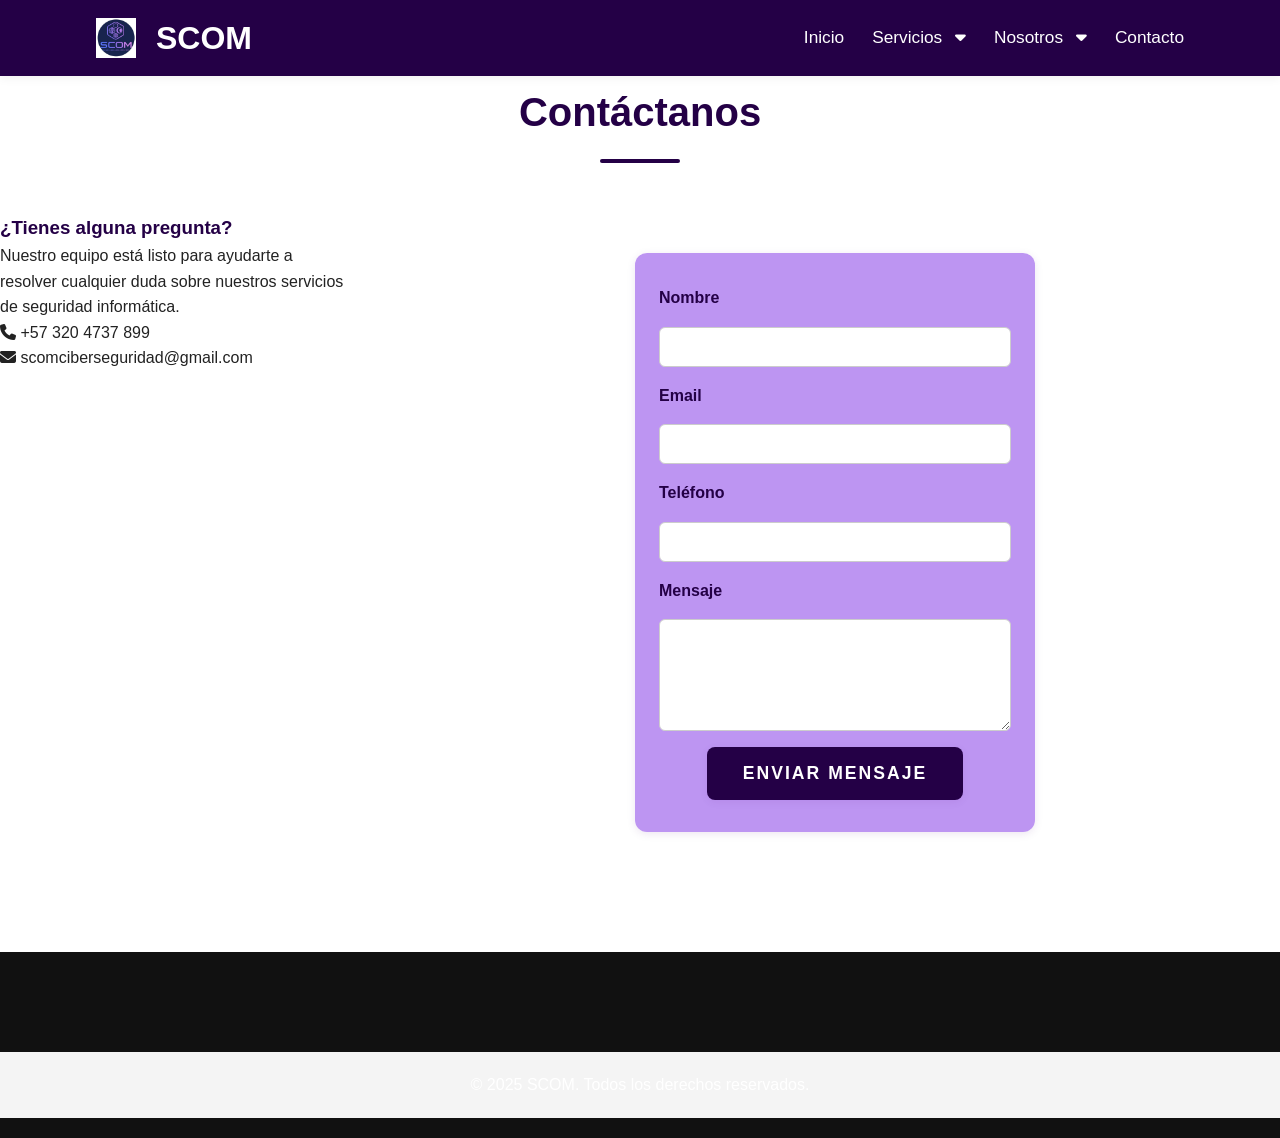
==== contacto.html @ 191cf993 "contacto.html" ====
<!DOCTYPE html>
<html lang="es">
<head>
    <meta charset="UTF-8">
    <meta name="viewport" content="width=device-width, initial-scale=1.0">
    <title>Contacto | SCOM</title>
    <link rel="stylesheet" href="style.css">
    <link rel="stylesheet" href="https://cdnjs.cloudflare.com/ajax/libs/font-awesome/6.4.0/css/all.min.css">
</head>
<body>
    <nav>
        <div class="container nav-container">
            <a href="index.html" class="logo">
                <img src="img/img12.jpg" alt="Logo SCOM" style="height:40px; vertical-align:middle; margin-right:10px;">
                SCOM
            </a>
            <ul class="nav-links">
                <li><a href="index.html">Inicio</a></li>
                <li class="dropdown">
                    <a href="#">Servicios <i class="fas fa-caret-down"></i></a>
                    <ul class="dropdown-menu">
                        <li><a href="que-ofrecemos.html">¿Qué ofrecemos?</a></li>
                    </ul>
                </li>
                <li class="dropdown">
                    <a href="#">Nosotros <i class="fas fa-caret-down"></i></a>
                    <ul class="dropdown-menu">
                        <li><a href="mision-vision.html">Misión y Visión</a></li>
                        <li><a href="justificacion.html">Justificación</a></li>
                        <li><a href="objetivos.html">Objetivos</a></li>
                        <li><a href="matriz-dofa.html">Matriz DOFA</a></li>
                        <li><a href="personal.html">Personal</a></li>
                    </ul>
                </li>
                <li><a href="contacto.html">Contacto</a></li>
            </ul>
            <div class="burger"><div></div><div></div><div></div></div>
        </div>
    </nav>
    <section class="contact" id="contacto">
        <div class="container">
            <h2 class="section-title">Contáctanos</h2>
            <div class="contact-container" style="display: flex; flex-wrap: wrap; gap: 40px; justify-content: center;">
                <div class="contact-info" style="flex:1; min-width:260px; max-width:350px;">
                    <h3>¿Tienes alguna pregunta?</h3>
                    <p>Nuestro equipo está listo para ayudarte a resolver cualquier duda sobre nuestros servicios de seguridad informática.</p>
                    <ul class="contact-details">
                        <li><i class="fas fa-phone"></i><span>   +57 320 4737 899</span></li>
                        <li><i class="fas fa-envelope"></i><span>   scomciberseguridad@gmail.com</span></li>
                    </ul>
                </div>
                <div class="contact-form-container" style="flex:1; min-width:260px; max-width:400px;">
                    <form id="contactForm" action="https://formsubmit.co/scomciberseguridad@gmail.com" method="POST">
                        <label for="name">Nombre</label>
                        <input type="text" id="name" name="name" required>
                        <label for="email">Email</label>
                        <input type="email" id="email" name="email" required>
                        <label for="phone">Teléfono</label>
                        <input type="text" id="phone" name="phone">
                        <label for="message">Mensaje</label>
                        <textarea id="message" name="message" rows="5" required></textarea>
                        <input type="hidden" name="_next" value="gracias.html">
                        <button type="submit" class="servicios-btn">ENVIAR MENSAJE</button>
                    </form>
                </div>
            </div>
        </div>
    </section>
    <footer>
        <p style="text-align:center; margin-top:40px; padding:20px 0; background:#f4f4f4;">&copy; 2025 SCOM. Todos los derechos reservados.</p>
    </footer>
    <script>
        const burger = document.querySelector('.burger');
        const navLinks = document.querySelector('.nav-links');
        burger.addEventListener('click', function() {
            navLinks.classList.toggle('active');
            burger.classList.toggle('active');
        });
    </script>
</body>
</html>
---- style.css ----
:root
{
    --primary: #240046; 
    --secondary: #240046; 
    --text: #222; 
    --bg-light: #f6f8fa; 
    --bg-white: #fff;
}
* {margin: 0; padding: 0; box-sizing: border-box; font-family: 'Arial', sans-serif;}
body {
    background-color: var(--bg-white);
    color: var(--text);
    line-height: 1.6;
    margin: 0;
    padding: 0;
}

h1, h2, h3, h4, h5, h6,
.section-title,
.feature-card h3,
.contact-info h3,
.footer-col h4 {
    color: var(--primary);
}


nav {
    width: 100%;
    background: var(--primary);
    color: #fff;
    position: fixed;
    top: 0;
    left: 0;
    z-index: 1000;
    box-shadow: 0 2px 10px rgba(0,0,0,0.06);
    transition: all 0.3s ease;
}
.nav-container {
    display: flex;
    justify-content: space-between;
    align-items: center;
    padding: 18px 0;
    width: 85%;
    margin: 0 auto;
    max-width: 1200px;
}
.logo {
    font-size: 2rem;
    font-weight: bold;
    color: #fff;
    text-decoration: none;
    line-height: 1;
    display: flex;
    align-items: center;
    gap: 10px;
}
.nav-links {
    list-style: none;
    display: flex;
    font-size: 1.08rem;
}
.nav-links li {
    margin-left: 28px;
}
.nav-links li:first-child {
    margin-left: 0;
}
.nav-links a {
    text-decoration: none;
    color: #fff;
    font-weight: 500;
    transition: color 0.3s;
    position: relative;
}
.nav-links a:after {
    content: '';
    position: absolute;
    width: 0;
    height: 2px;
    bottom: -5px;
    left: 0;
    background-color: #fff;
    transition: width 0.3s;
}
.nav-links a:hover {color: #fff;}
.nav-links a:hover:after {width: 100%;}
.burger {display: none; cursor: pointer;}
.burger div {width: 25px; height: 3px; background-color: #fff; margin: 5px; transition: all 0.3s ease;}


.nav-links li.dropdown {
    position: relative;
}
.dropdown-menu {
    display: none;
    position: absolute;
    top: 100%;
    left: 0;
    background-color: var(--secondary);
    min-width: 200px;
    border-radius: 0 0 5px 5px;
    box-shadow: 0 5px 15px rgba(0,0,0,0.1);
    list-style: none;
    padding: 10px 0;
    z-index: 999;
}
.dropdown-menu a {
    padding: 10px 20px;
    display: block;
    color: #fff;
    text-decoration: none;
    transition: background-color 0.3s ease;
}
.dropdown-menu a:hover {
    background-color: var(--primary);
    color: #fff;
    font-weight: normal;
}
.dropdown:hover .dropdown-menu {
    display: block;
}
.dropdown .fas.fa-caret-down {
    margin-left: 8px;
    transition: transform 0.3s ease;
}
.dropdown:hover .fas.fa-caret-down {
    transform: rotate(180deg);
}

.dropdown-menu li:first-child a {
    text-align: center;
    display: block;

}

.logo {
    display: flex;
    align-items: center;
    font-size: 2rem;
    font-weight: bold;
    color: #fff;
    text-decoration: none;
    gap: 10px;
}
.logo img {
    height: 40px;
    width: auto;
    display: block;
}

@media (max-width: 900px) {
    .nav-container {
        width: 96%;
        padding: 10px 0;
    }
    .nav-links {
        font-size: 1rem;
    }
    .logo {
        font-size: 1.3rem;
    }
}
@media (max-width: 700px) {
    .nav-container {
        flex-direction: column;
        align-items: flex-start;
        padding: 10px 0;
    }
    .nav-links {
        flex-direction: column;
        width: 100%;
        display: none;
        background: var(--primary);
        position: absolute;
        top: 60px;
        left: 0;
        z-index: 999;
    }
    .nav-links.active {
        display: flex;
    }
    .nav-links li {
        margin: 18px 0 0 0;
    }
    .burger {
        display: block;
    }
}


.ofrecemos-block {
    background: #f8f8ff;
    border-radius: 12px;
    box-shadow: 0 2px 8px rgba(80,0,120,0.07);
    padding: 40px 20px;
    margin: 40px auto;
    max-width: 1200px;
}
.ofrecemos-flex {
    display: flex;
    gap: 32px;
    flex-wrap: wrap;
    justify-content: center;
}
.ofrecemos-col {
    flex: 1 1 340px;
    min-width: 320px;
    max-width: 500px;
}
.ofrecemos-col h3 {
    color: #6c3fc5;
    margin-bottom: 18px;
    font-size: 1.3em;
    display: flex;
    align-items: center;
    gap: 8px;
}
.paquete-card {
    background: #fff;
    border: 2px solid #e0d7f7;
    border-radius: 10px;
    padding: 22px 18px 18px 18px;
    margin-bottom: 22px;
    box-shadow: 0 2px 8px rgba(80,0,120,0.05);
    transition: box-shadow 0.2s;
}
.paquete-card:hover {
    box-shadow: 0 4px 16px rgba(80,0,120,0.13);
    border-color: #6c3fc5;
}
.paquete-card h4 {
    color: #240046;
    margin-bottom: 8px;
    font-size: 1.1em;
    display: flex;
    align-items: center;
    gap: 7px;
}
.paquete-card .precio {
    color: #6c3fc5;
    font-weight: bold;
    margin-bottom: 10px;
    font-size: 1.1em;
}
.paquete-card ul {
    padding-left: 18px;
    margin: 0;
    color: #240046;
    font-size: 1em;
}
.paquete-card ul li {
    margin-bottom: 6px;
    display: flex;
    align-items: center;
    gap: 7px;
}
@media (max-width: 900px) {
    .ofrecemos-flex {
        flex-direction: column;
        gap: 0;
    }
    .ofrecemos-col {
        max-width: 100%;
    }
}


.hero {
    min-height: 70vh;
    background: var(--bg-white);
    display: flex;
    align-items: center;
    color: var(--text);
    text-align: center;
    padding-top: 120px;
}
.hero-content {max-width: 800px; margin: 0 auto; padding: 0 20px;}
.hero h1 {font-size: 3.2rem; margin-bottom: 20px;}
.hero p {font-size: 1.2rem; margin-bottom: 30px;}
.features {display: flex; flex-wrap: wrap; justify-content: center; gap: 30px;}
.feature-card {
    flex: 1; min-width: 300px; max-width: 350px; background-color: var(--bg-light);
    border-radius: 10px; padding: 30px; text-align: center;
    box-shadow: 0 5px 15px rgba(162,89,234,0.06); transition: all 0.3s ease;
    color: var(--text);
}
.feature-card:hover {transform: translateY(-10px); box-shadow: 0 15px 30px rgba(162,89,234,0.12);}
.feature-icon {font-size: 3rem; color: var(--primary); margin-bottom: 20px;}
.why-us, .services, .advantaje, .contact {padding: 80px 0;}
.why-us, .services, .advantaje, .contact {background-color: var(--bg-white);}
.why-us.section-purple, .services.section-purple, .advantaje.section-purple, .contact.section-purple {background: linear-gradient(120deg, var(--primary) 80%, var(--secondary) 100%); color: #fff;}

.advantaje-carousel {overflow: hidden; padding: 20px 0; position: relative;}
.carousel-container {display: flex; animation: scroll 30s linear infinite; width: calc(200px * 10);}
.client-logo {
    width: 180px; height: 100px; margin: 0 10px; display: flex;
    justify-content: center; align-items: center; background-color: var(--bg-light); border-radius: 5px;
    font-weight: bold; color: var(--primary); box-shadow: 0 1px 4px rgba(162,89,234,0.09);
}
.advantaje-logo img {
    max-width: 80%; max-height: 80%; filter: grayscale(100%);
    transition: filter 0.3s ease;
}
.advantaje-logo:hover img {filter: grayscale(0%);}
@keyframes scroll {
    0% {transform: translateX(0);}
    100% {transform: translateX(calc(-200px * 5));}
}


.servicios-btn {
    background: #240046 !important;
    color: #fff !important;
    border: none;
    border-radius: 8px;
    padding: 16px 36px;
    font-weight: bold;
    letter-spacing: 2px;
    font-size: 1.1em;
    box-shadow: 0 2px 8px rgba(80,0,120,0.07);
    cursor: pointer;
    transition: background 0.2s;
    margin: 0 auto;
    display: block;
}
.servicios-btn:hover {
    background: #3c096c !important;
}
.btn {
    display: inline-block; padding: 12px 30px; background-color: var(--primary);
    color: white; border: none; border-radius: 5px; text-decoration: none; 
    font-weight: bold; transition: all 0.3s ease; cursor: pointer;
    text-transform: uppercase; letter-spacing: 1px;
    box-shadow: 0 2px 8px rgba(162,89,234,0.10);
}
.btn:hover {background-color: var(--secondary); transform: translateY(-3px); box-shadow: 0 5px 15px rgba(162,89,234,0.15);}
.section-title {
    text-align: center; margin-bottom: 50px; font-size: 2.5rem; position: relative;
}
.section-title:after {
    content: ''; display: block; width: 80px; height: 4px;
    background-color: var(--primary); margin: 15px auto 0;
    border-radius: 2px;
}


.contact-form-container {
    background: #9a5ceba6;
    border-radius: 12px;
    box-shadow: 0 2px 8px rgba(80,0,120,0.10);
    padding: 32px 24px;
    max-width: 600px;
    margin: 40px auto;
}
.contact-form-container form {
    display: flex;
    flex-direction: column;
    gap: 16px;
}
.contact-form-container label {
    font-weight: bold;
    color: #240046;
}
.contact-form-container input,
.contact-form-container textarea {
    border: 1px solid #ccc;
    border-radius: 6px;
    padding: 10px;
    font-size: 1em;
    background: #fff;
    color: #240046;
    width: 100%;
    box-sizing: border-box;
}
.contact-form-container input:focus,
.contact-form-container textarea:focus {
    outline: 2px solid #6c3fc5;
    border-color: #6c3fc5;
}
.form-group {margin-bottom: 20px;}
.form-group label {display: block; margin-bottom: 8px; font-weight: 500;}
.form-control {
    width: 100%; padding: 12px; border: 1px solid var(--gray); border-radius: 5px;
    font-size: 1rem; transition: border-color 0.3s; background-color: #fff; color: var(--text);
}
.form-control:focus {outline: none; border-color: var(--primary);}
textarea.form-control {resize: vertical; min-height: 120px;}


footer {
    background-color: #111;
    color: #fff;
    padding: 60px 0 20px;
}
.footer-container {display: flex; flex-wrap: wrap; justify-content: space-between; gap: 40px;}
.footer-col {flex: 1; min-width: 250px;}
.footer-col h4 {
    color: #fff; margin-bottom: 20px; font-size: 1.2rem;
    position: relative; padding-bottom: 10px;
}
.footer-col h4:after {
    content: ''; position: absolute; left: 0; bottom: 0;
    width: 50px; height: 2px; background-color: #fff;
}
.footer-links {list-style: none;}
.footer-links li {margin-bottom: 15px;}
.footer-links a {color: #fff; text-decoration: none; transition: color 0.3s;}
.footer-links a:hover {color: #fff; padding-left: 15px; font-weight: bold;}
.social-links {display: flex; gap: 15px; margin-top: 20px;}
.social-links a {
    display: flex; align-items: center; justify-content: center;
    width: 40px; height: 40px; background-color: #fff; border-radius: 50%;
    color: var(--primary); transition: all 0.3s ease; border: 1px solid var(--primary);
}
.social-links a:hover {background-color: var(--secondary); color: #fff; transform: translateY(-3px);}
.copyright {
    text-align: center; padding-top: 30px; margin-top: 30px;
    border-top: 1px solid #fff; font-size: 0.9rem; color: #fff;
}
#boton-secreto {
    position: fixed;
    top: 55%;
    right: 0;
    transform: translateY(-50%);
    background: #6c3fc5;
    color: #fff;
    border-radius: 18px 0 0 18px;
    box-shadow: 0 2px 8px rgba(80,0,120,0.13);
    width: 38px;
    height: 38px;
    display: flex;
    align-items: center;
    justify-content: center;
    cursor: pointer;
    z-index: 2001;
    font-size: 1.2em;
    transition: background 0.2s, opacity 0.2s;
    opacity: 0.5;
}
#boton-secreto:hover {
    background: #a259ea;
    opacity: 1;}


.paquete-detalle {
    display: none;
    margin: 0 0 16px 24px;
    background: #f6f2ff;
    border-radius: 8px;
    padding: 10px 16px;
}
.paquete-btn {
    background: none;
    border: none;
    color: #240046;
    font-size: 1.1em;
    font-weight: bold;
    cursor: pointer;
    margin: 12px 0 0 0;
    display: flex;
    align-items: center;
    gap: 8px;
}
.paquete-btn:focus {
    outline: 2px solid #a259ea;
}
.paquete.open .paquete-detalle {
    display: block;
}
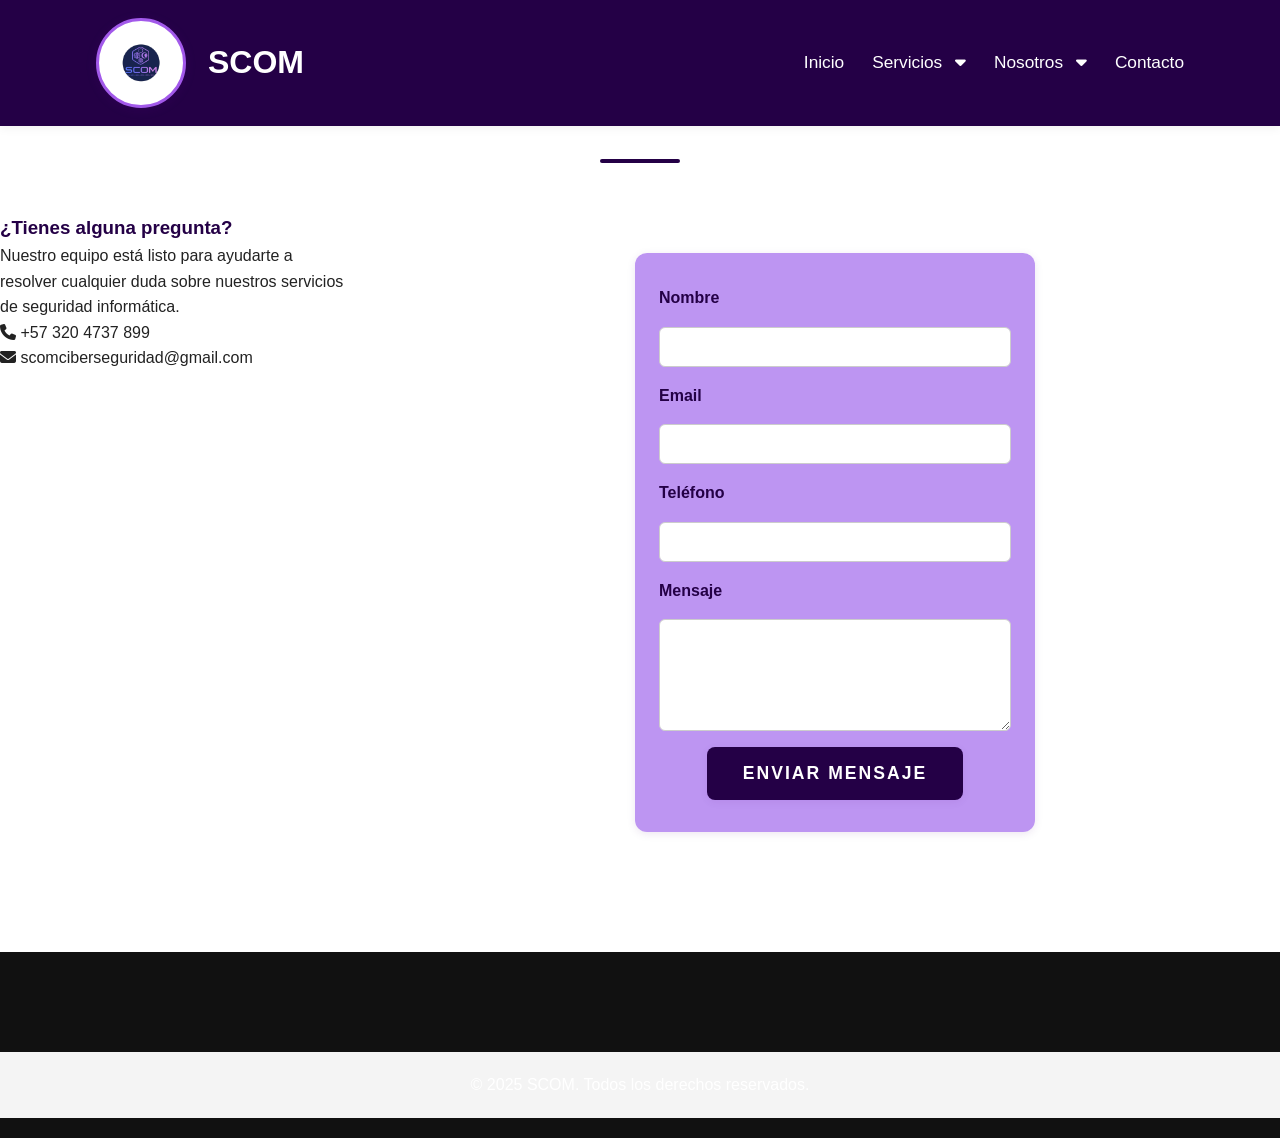
==== commit d17e9e3d: "contacto.html" ====
--- a/contacto.html
+++ b/contacto.html
@@ -11,9 +11,11 @@
     <nav>
         <div class="container nav-container">
             <a href="index.html" class="logo">
-                <img src="img/img12.jpg" alt="Logo SCOM" style="height:40px; vertical-align:middle; margin-right:10px;">
-                SCOM
-            </a>
+    <span class="logo-circle">
+        <img src="img/img12.jpg" alt="Logo SCOM">
+    </span>
+    SCOM
+</a>
             <ul class="nav-links">
                 <li><a href="index.html">Inicio</a></li>
                 <li class="dropdown">
--- a/style.css
+++ b/style.css
@@ -44,15 +44,38 @@
     margin: 0 auto;
     max-width: 1200px;
 }
-.logo {
-    font-size: 2rem;
-    font-weight: bold;
-    color: #fff;
-    text-decoration: none;
-    line-height: 1;
-    display: flex;
-    align-items: center;
-    gap: 10px;
+
+.logo-circle {
+    width: 90px;              
+    height: 90px;
+    background: #fff;        
+    border-radius: 50%;       
+    display: flex;
+    align-items: center;
+    justify-content: center;
+    border: 3px solid #a259ea; 
+    box-shadow: 0 2px 12px rgba(120,0,180,0.10);
+    margin-right: 12px;         
+}
+
+.logo-circle img {
+    width: 80px;              
+    height: 80px;
+    border-radius: 50%;
+    object-fit: cover;
+    background: transparent; 
+    display: block;
+}
+.logo-img {
+    width: 80px;
+    height: 80px;
+    border-radius: 50%;
+    object-fit: cover;
+    background: #fff;
+    vertical-align: middle;
+    margin-right: 10px;
+    border: 2px solid #a259ea; 
+
 }
 .nav-links {
     list-style: none;
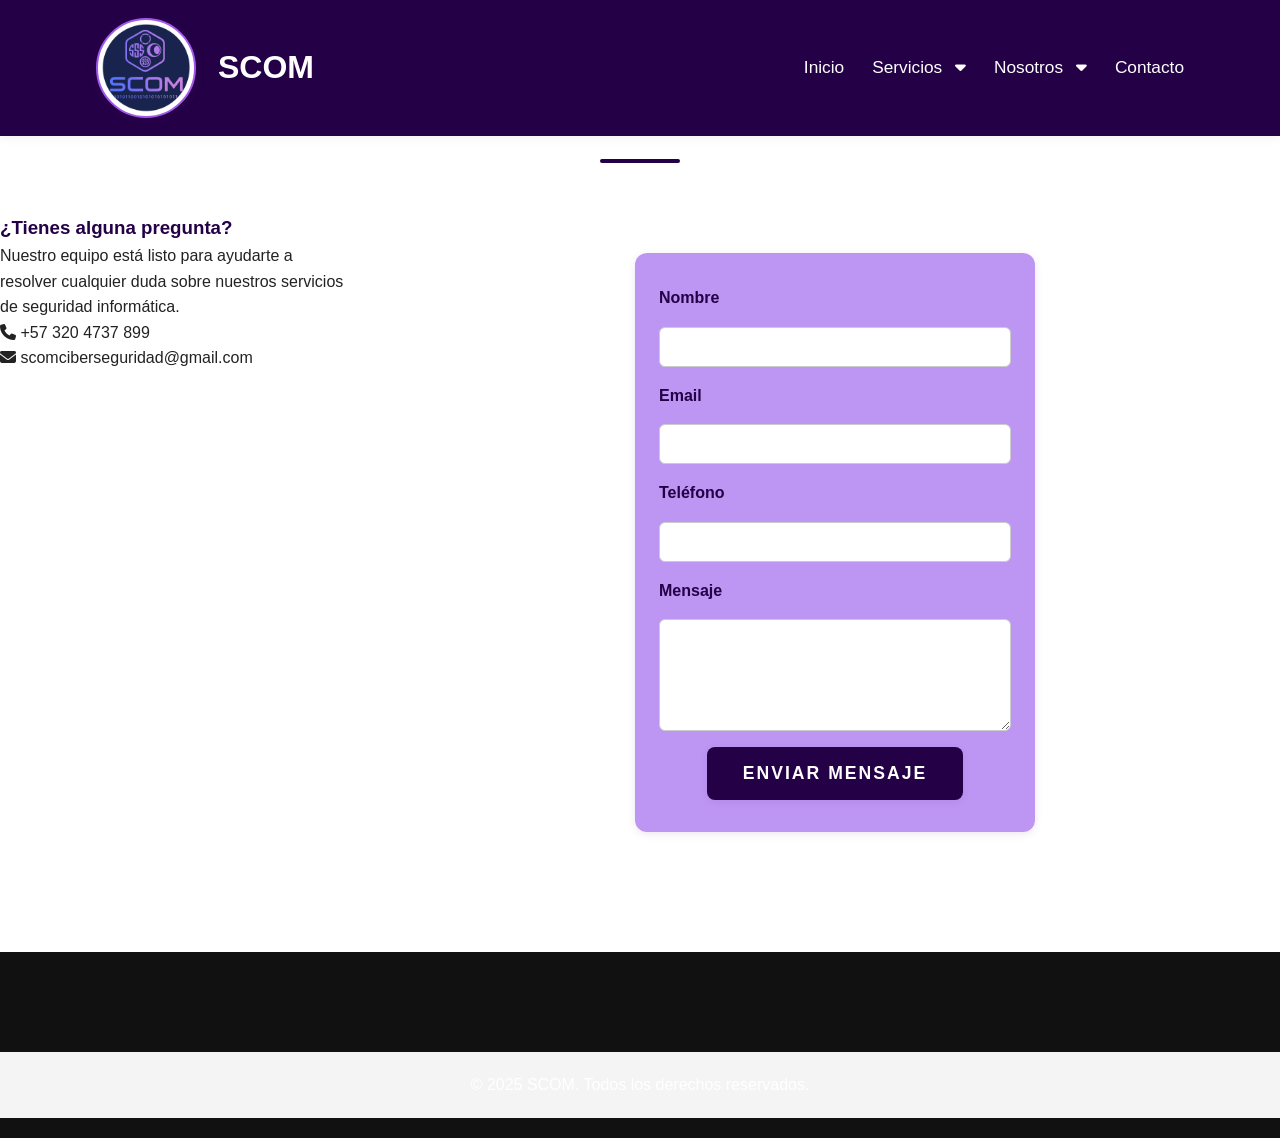
==== commit ed4ea9d2: "Update contacto.html" ====
--- a/contacto.html
+++ b/contacto.html
@@ -8,14 +8,14 @@
     <link rel="stylesheet" href="https://cdnjs.cloudflare.com/ajax/libs/font-awesome/6.4.0/css/all.min.css">
 </head>
 <body>
-    <nav>
-        <div class="container nav-container">
-            <a href="index.html" class="logo">
-    <span class="logo-circle">
+<nav>
+  <div class="container nav-container">
+    <a href="index.html" class="logo">
+      <span class="logo-circle">
         <img src="img/img12.jpg" alt="Logo SCOM">
-    </span>
-    SCOM
-</a>
+      </span>
+      SCOM
+    </a>
             <ul class="nav-links">
                 <li><a href="index.html">Inicio</a></li>
                 <li class="dropdown">
--- a/style.css
+++ b/style.css
@@ -46,25 +46,27 @@
 }
 
 .logo-circle {
-    width: 90px;              
+    width: 90px;
     height: 90px;
-    background: #fff;        
-    border-radius: 50%;       
+    background: #fff;
+    border-radius: 50%;
     display: flex;
     align-items: center;
     justify-content: center;
-    border: 3px solid #a259ea; 
+    border: 2px solid #a259ea; 
     box-shadow: 0 2px 12px rgba(120,0,180,0.10);
-    margin-right: 12px;         
+    margin-right: 12px;
+    padding: 0; 
 }
 
 .logo-circle img {
-    width: 80px;              
-    height: 80px;
+    width: 86px; 
+    height: 86px;
     border-radius: 50%;
     object-fit: cover;
-    background: transparent; 
-    display: block;
+    background: transparent;
+    display: block;
+    margin: 0; 
 }
 .logo-img {
     width: 80px;
@@ -490,3 +492,24 @@
 .paquete.open .paquete-detalle {
     display: block;
 }
+.logo-circle {
+    width: 100px !important;
+    height: 100px !important;
+    border: 2px solid #a259ea !important;
+    background: #fff !important;
+    display: flex !important;
+    align-items: center !important;
+    justify-content: center !important;
+    padding: 0 !important;
+    margin-right: 12px !important;
+}
+
+.logo-circle img {
+    width: 94px !important;
+    height: 94px !important;
+    border-radius: 50% !important;
+    object-fit: cover !important;
+    background: transparent !important;
+    display: block !important;
+    margin: 0 !important;
+}
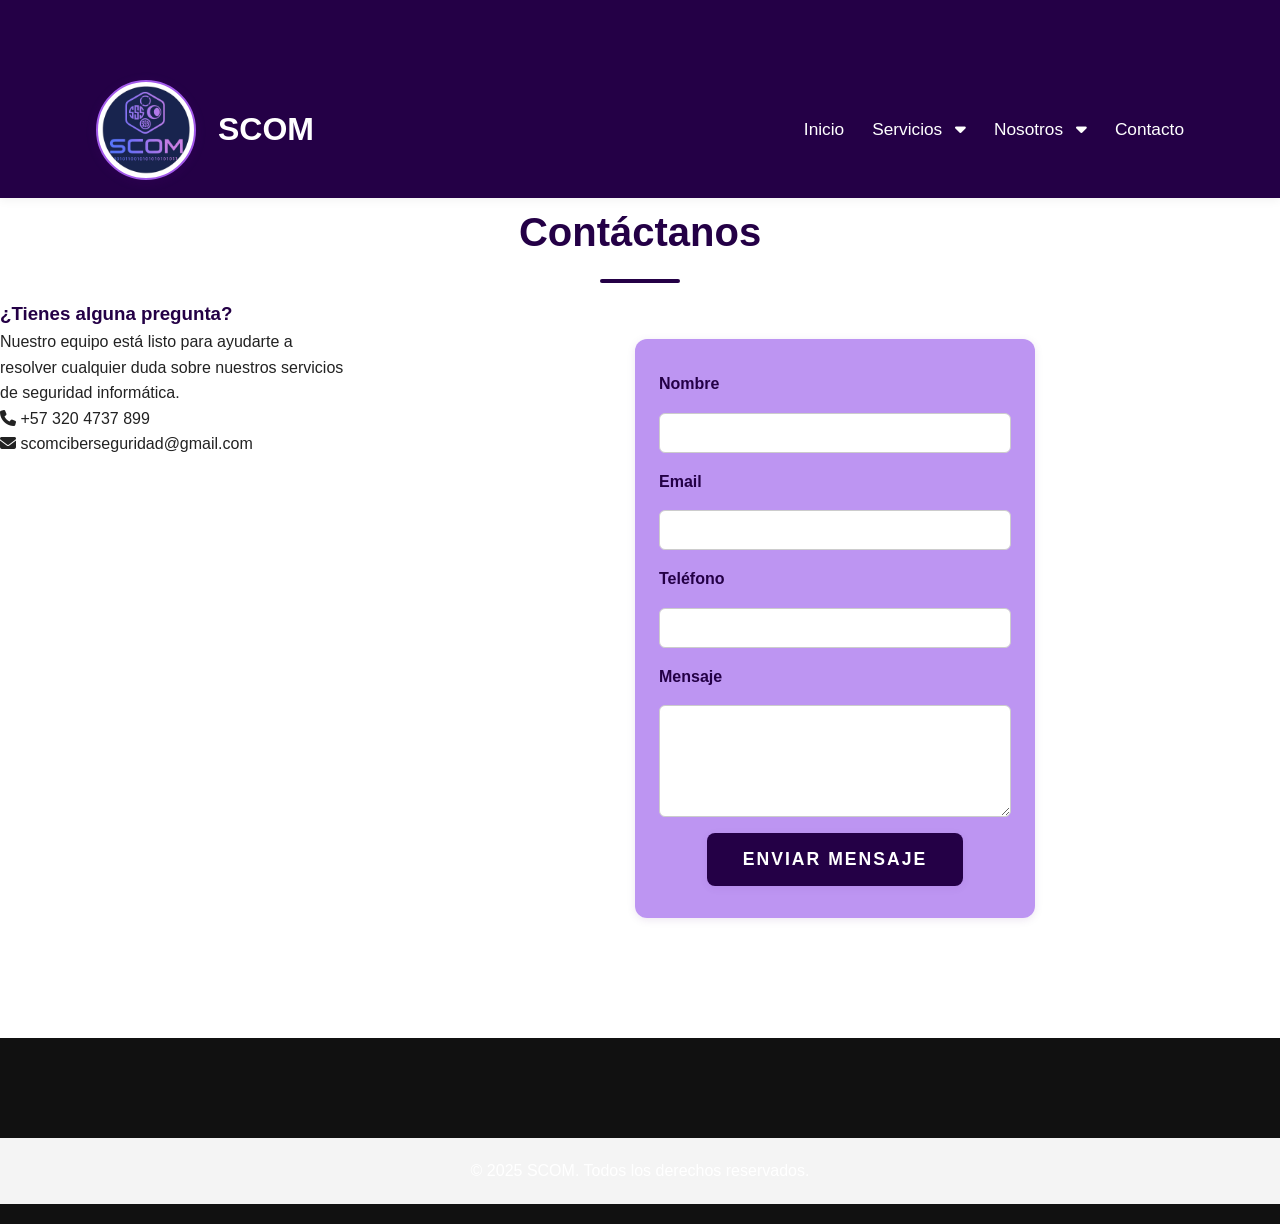
==== commit 313112c4: "Update contacto.html" ====
--- a/contacto.html
+++ b/contacto.html
@@ -41,7 +41,7 @@
     </nav>
     <section class="contact" id="contacto">
         <div class="container">
-            <h2 class="section-title">Contáctanos</h2>
+           <h1 class="section-title contacto-header">Contáctanos</h1>
             <div class="contact-container" style="display: flex; flex-wrap: wrap; gap: 40px; justify-content: center;">
                 <div class="contact-info" style="flex:1; min-width:260px; max-width:350px;">
                     <h3>¿Tienes alguna pregunta?</h3>
--- a/style.css
+++ b/style.css
@@ -290,16 +290,76 @@
 }
 
 
+
 .hero {
-    min-height: 70vh;
-    background: var(--bg-white);
-    display: flex;
-    align-items: center;
-    color: var(--text);
-    text-align: center;
-    padding-top: 120px;
-}
-.hero-content {max-width: 800px; margin: 0 auto; padding: 0 20px;}
+  position: relative;
+  min-height: 600px;
+  display: flex;
+  align-items: center;
+  justify-content: center;
+  background: url('img/img19.jpeg') center center/cover no-repeat;
+  z-index: 1;
+  overflow: hidden;
+}
+
+.hero-content {
+  position: relative;
+  z-index: 2;
+  background: rgba(255,255,255,0.85);
+  padding: 40px 60px;
+  border-radius: 10px;
+  margin: 0 auto;
+  text-align: center;
+  max-width: 700px;
+}
+
+.hero::before {
+  content: "";
+  position: absolute;
+  inset: 0;
+  background: rgba(255,255,255,0.2);
+  z-index: 1;
+}
+
+
+.why-us {
+  position: relative;
+  margin-top: 40px;
+  margin-bottom: 40px;
+}
+
+.why-us .lateral-img {
+  position: absolute;
+  top: 70px;               
+  width: 300px;
+  height: auto;
+  z-index: 2;
+  opacity: 0.95;
+  box-shadow: 0 2px 10px rgba(80,0,120,0.11);
+  border-radius: 16px;
+  object-fit: cover;
+}
+
+.why-us .lateral-img.left { left: 0; }
+.why-us .lateral-img.right { right: 0; }
+
+.why-us .container {
+  position: relative;
+  z-index: 3;
+}
+
+
+@media (max-width: 1200px) {
+  .why-us .lateral-img {
+    width: 180px;
+    top: 40px;
+  }
+}
+@media (max-width: 900px) {
+  .why-us .lateral-img { display: none; }
+}
+
+
 .hero h1 {font-size: 3.2rem; margin-bottom: 20px;}
 .hero p {font-size: 1.2rem; margin-bottom: 30px;}
 .features {display: flex; flex-wrap: wrap; justify-content: center; gap: 30px;}
@@ -331,7 +391,6 @@
     0% {transform: translateX(0);}
     100% {transform: translateX(calc(-200px * 5));}
 }
-
 
 .servicios-btn {
     background: #240046 !important;
@@ -513,3 +572,49 @@
     display: block !important;
     margin: 0 !important;
 }
+
+.ofrecemos-header {
+  display: flex;
+  align-items: center; /* Centra verticalmente */
+  gap: 24px;           /* Separación entre imagen y título */
+  margin-bottom: 32px; /* Espacio debajo del header */
+  margin-top: 40px;    /* Espacio arriba del header */
+}
+
+.decoracion-lateral {
+  width: 120px;        /* Tamaño ajustable */
+  height: auto;
+}
+.section-title {
+  margin: 0;           /* Elimina margen superior */
+}
+
+.section-title {
+  margin-top: 40px;   /* Prueba con 40px, puedes ajustar */
+  margin-bottom: 16px;
+}
+
+.container {
+  padding-top: 80px; /* O el valor que prefieras */
+}
+
+.seccion-header {
+  display: flex;
+  align-items: center;
+  gap: 24px;
+  margin-bottom: 32px;
+  margin-top: 40px;
+}
+.decoracion-seccion {
+  width: 100px;
+  height: auto;
+}
+
+
+
+
+
+
+
+
+background: url('img/Gif1.gif') center center/cover no-repeat;
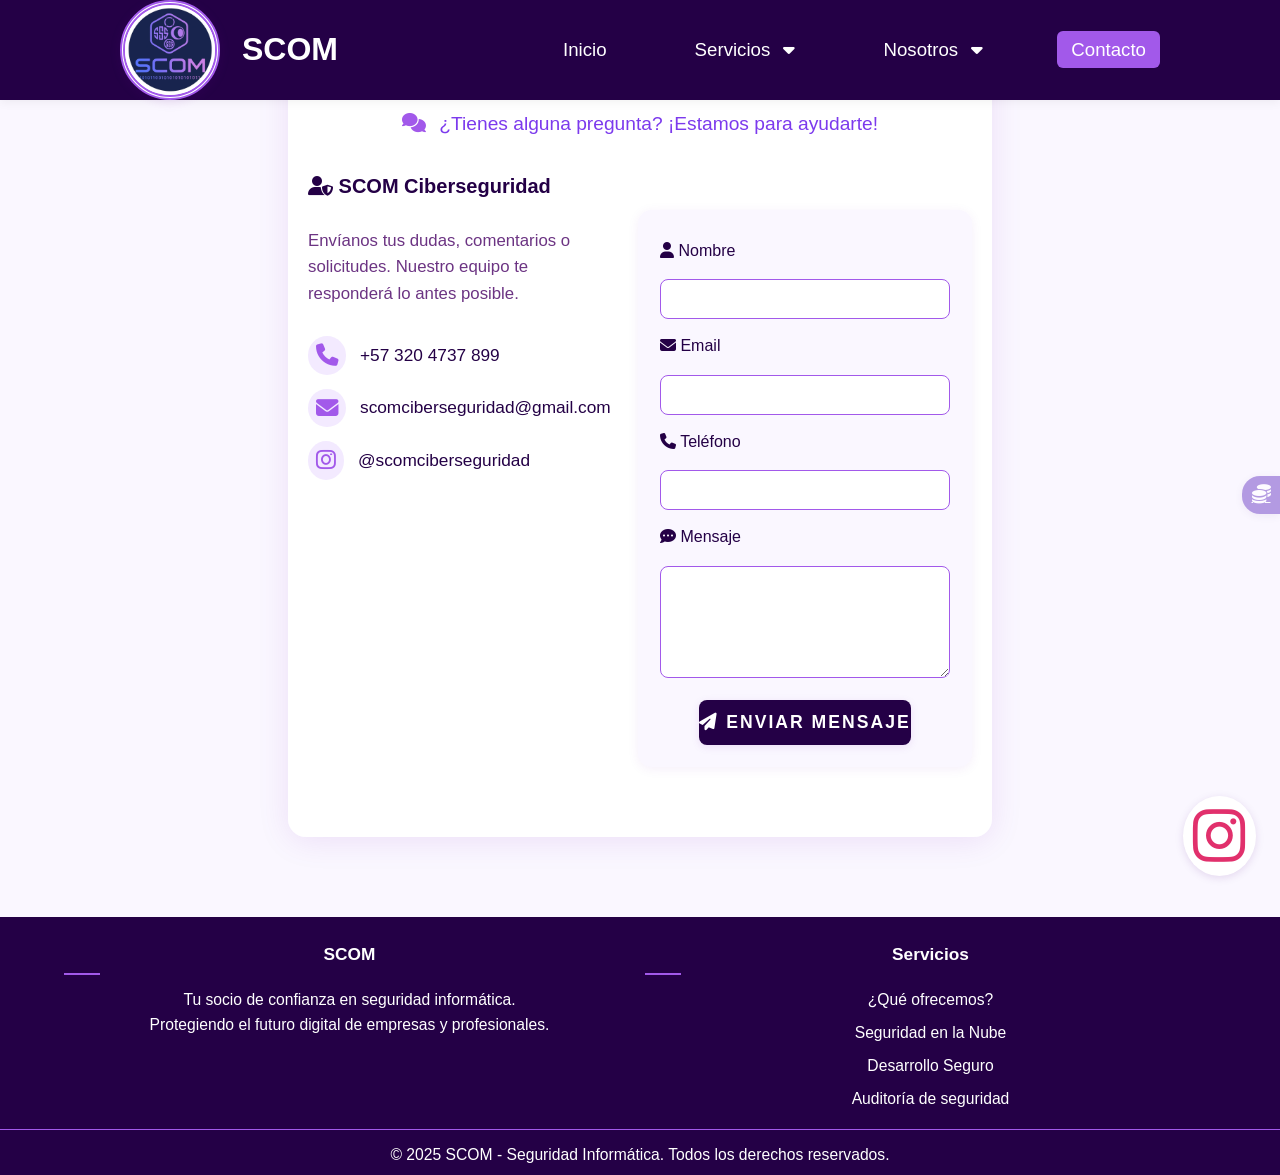
==== commit c25604e4: "contacto.html" ====
--- a/contacto.html
+++ b/contacto.html
@@ -4,80 +4,509 @@
     <meta charset="UTF-8">
     <meta name="viewport" content="width=device-width, initial-scale=1.0">
     <title>Contacto | SCOM</title>
+    <link rel="stylesheet" href="https://cdnjs.cloudflare.com/ajax/libs/font-awesome/6.4.0/css/all.min.css">
     <link rel="stylesheet" href="style.css">
-    <link rel="stylesheet" href="https://cdnjs.cloudflare.com/ajax/libs/font-awesome/6.4.0/css/all.min.css">
+    <style>
+        html, body {
+            height: 100%;
+            margin: 0;
+            padding: 0;
+            font-family: 'Segoe UI', Arial, sans-serif;
+            background: #faf7ff;
+        }
+        body {
+            min-height: 100vh;
+            display: flex;
+            flex-direction: column;
+            background: #faf7ff;
+        }
+        .navbar-space {
+            height: 100px;
+        }
+        nav {
+            width: 100%;
+            background: #240046;
+            color: #fff;
+            position: fixed;
+            top: 0;
+            left: 0;
+            z-index: 1000;
+            box-shadow: 0 2px 10px rgba(0,0,0,0.06);
+        }
+        .nav-container {
+            display: flex;
+            align-items: center;
+            justify-content: space-between;
+            max-width: 1200px;
+            margin: 0 auto;
+            padding: 0 24px;
+            height: 100px;
+        }
+        .logo {
+            display: flex;
+            align-items: center;
+            font-weight: bold;
+            font-size: 2em;
+            color: #fff;
+            text-decoration: none;
+            gap: 10px;
+        }
+        .logo-circle {
+            height: 77px;
+            width: 77px;
+            border-radius: 50%;
+            border: 2px solid #a259ea;
+            background: #fff;
+            display: flex;
+            align-items: center;
+            justify-content: center;
+            overflow: hidden;
+        }
+        .logo-circle img {
+            height: 75px;
+            width: 75px;
+            border-radius: 50%;
+            border: 2px solid #a259ea;
+            background: #fff;
+            object-fit: cover;
+        }
+        .nav-links {
+            list-style: none;
+            display: flex;
+            align-items: center;
+            gap: 32px;
+            margin: 0;
+            padding: 0;
+        }
+        .nav-links li {
+            position: relative;
+        }
+        .nav-links a {
+            text-decoration: none;
+            color: #fff;
+            font-weight: 500;
+            font-size: 1.08em;
+            padding: 8px 14px;
+            border-radius: 6px;
+            transition: background 0.2s, color 0.2s;
+        }
+        .nav-links a:hover, .nav-links .active {
+            background: #a259ea;
+            color: #fff;
+        }
+        .dropdown-menu {
+            display: none;
+            position: absolute;
+            top: 110%;
+            left: 0;
+            background: #240046;
+            min-width: 180px;
+            border-radius: 8px;
+            box-shadow: 0 5px 15px rgba(0,0,0,0.1);
+            z-index: 999;
+            animation: fadeInDropdown 0.25s;
+        }
+        @keyframes fadeInDropdown {
+            from { opacity: 0; transform: translateY(-10px);}
+            to { opacity: 1; transform: translateY(0);}
+        }
+        .dropdown:hover .dropdown-menu {
+            display: block;
+        }
+        .dropdown-menu li {
+            margin: 0;
+        }
+        .dropdown-menu a {
+            display: block;
+            padding: 10px 18px;
+            color: #fff;
+            border-radius: 0;
+        }
+        .dropdown-menu a:hover {
+            background: #a259ea;
+        }
+        .burger {
+            display: none;
+            flex-direction: column;
+            gap: 5px;
+            cursor: pointer;
+        }
+        .burger div {
+            width: 28px;
+            height: 3px;
+            background: #fff;
+            border-radius: 2px;
+            transition: all 0.3s;
+        }
+        @media (max-width: 900px) {
+            .nav-container {
+                flex-direction: column;
+                align-items: flex-start;
+                height: auto;
+                padding: 10px 16px;
+            }
+            .nav-links {
+                flex-direction: column;
+                width: 100%;
+                display: none;
+                background: #240046;
+                margin-top: 10px;
+                gap: 0;
+            }
+            .nav-links.active {
+                display: flex;
+            }
+            .nav-links li {
+                width: 100%;
+            }
+            .nav-links a {
+                width: 100%;
+                display: block;
+                padding: 14px 0 14px 18px;
+            }
+            .burger {
+                display: flex;
+                margin-left: auto;
+            }
+        }
+        main {
+            flex: 1 0 auto;
+            display: flex;
+            flex-direction: column;
+            align-items: center;
+            justify-content: flex-start;
+            width: 100%;
+        }
+        .contact-section {
+            max-width: 1100px;
+            margin: 0 auto 40px auto;
+            padding: 40px 20px 30px 20px;
+            background: rgba(255,255,255,0.95);
+            border-radius: 18px;
+            box-shadow: 0 4px 32px rgba(120,0,180,0.10);
+        }
+        .contact-header {
+            text-align: center;
+            color: #240046;
+            font-size: 2.3em;
+            font-weight: bold;
+            margin-bottom: 10px;
+            letter-spacing: 1px;
+        }
+        .contact-subtitle {
+            text-align: center;
+            color: #7c3aed;
+            font-size: 1.2em;
+            margin-bottom: 30px;
+        }
+        .contact-container {
+            display: flex;
+            flex-wrap: wrap;
+            gap: 40px;
+            justify-content: center;
+        }
+        .contact-info {
+            flex:1;
+            min-width:260px;
+            max-width:350px;
+            display: flex;
+            flex-direction: column;
+            justify-content: flex-start;
+            gap: 18px;
+        }
+        .contact-info h3 {
+            color: #240046;
+            font-size: 1.25em;
+            margin-bottom: 8px;
+        }
+        .contact-info p {
+            color: #6c3483;
+            font-size: 1.05em;
+            margin-bottom: 10px;
+        }
+        .contact-details {
+            list-style: none;
+            padding: 0;
+            margin: 0;
+        }
+        .contact-details li {
+            display: flex;
+            align-items: center;
+            gap: 12px;
+            margin-bottom: 14px;
+            font-size: 1.08em;
+            color: #240046;
+        }
+        .contact-details i {
+            color: #a259ea;
+            font-size: 1.3em;
+            background: #f3eaff;
+            border-radius: 50%;
+            padding: 8px;
+            margin-right: 2px;
+        }
+        .contact-form-container {
+            flex:1;
+            min-width:260px;
+            max-width:400px;
+            background: #faf7ff;
+            border-radius: 14px;
+            box-shadow: 0 2px 12px rgba(120,0,180,0.07);
+            padding: 28px 22px 22px 22px;
+        }
+        .contact-form-container form {
+            display: flex;
+            flex-direction: column;
+            gap: 14px;
+        }
+        .contact-form-container label {
+            color: #240046;
+            font-weight: 500;
+            margin-bottom: 2px;
+        }
+        .contact-form-container input,
+        .contact-form-container textarea {
+            border: 1.5px solid #a259ea;
+            border-radius: 8px;
+            padding: 10px 12px;
+            font-size: 1em;
+            background: #fff;
+            color: #240046;
+            transition: border 0.2s;
+            outline: none;
+        }
+        .contact-form-container input:focus,
+        .contact-form-container textarea:focus {
+            border: 2px solid #240046;
+            background: #f3eaff;
+        }
+        .contact-form-container button {
+            background: linear-gradient(90deg, #a259ea 0%, #240046 100%);
+            color: #fff;
+            border: none;
+            border-radius: 8px;
+            padding: 12px 0;
+            font-size: 1.1em;
+            font-weight: bold;
+            cursor: pointer;
+            margin-top: 8px;
+            transition: background 0.2s, transform 0.2s;
+            box-shadow: 0 2px 8px rgba(120,0,180,0.10);
+        }
+        .contact-form-container button:hover {
+            background: linear-gradient(90deg, #240046 0%, #a259ea 100%);
+            transform: translateY(-2px) scale(1.03);
+        }
+        @media (max-width: 900px) {
+            .contact-container {
+                flex-direction: column;
+                gap: 24px;
+            }
+            .contact-section {
+                padding: 20px 4vw 20px 4vw;
+            }
+        }
+    
+        footer {
+            background: #240046;
+            color: #fff;
+            padding: 24px 0 0 0;
+            width: 100%;
+            margin-top: 40px;
+        }
+        .footer-container {
+            display: flex;
+            flex-wrap: wrap;
+            justify-content: space-between;
+            gap: 10px;
+            max-width: 1200px;
+            margin: 0 auto;
+            padding: 0 24px;
+            align-items: flex-start;
+        }
+        .footer-col {
+            flex: 1;
+            min-width: 180px;
+        }
+        .footer-col h4 {
+            color: #fff;
+            margin-bottom: 12px;
+            font-size: 1.08rem;
+            position: relative;
+            padding-bottom: 6px;
+        }
+        .footer-col h4:after {
+            content: '';
+            position: absolute;
+            left: 0;
+            bottom: 0;
+            width: 36px;
+            height: 2px;
+            background-color: #a259ea;
+        }
+        .footer-links {
+            list-style: none;
+            padding: 0;
+            font-size: 0.98em;
+        }
+        .footer-links li {
+            margin-bottom: 8px;
+        }
+        .footer-links a {
+            color: #fff;
+            text-decoration: none;
+            transition: color 0.3s;
+        }
+        .footer-links a:hover {
+            color: #a259ea;
+            padding-left: 8px;
+        }
+        .copyright {
+            text-align: center;
+            padding: 12px 0 8px 0;
+            margin-top: 10px;
+            border-top: 1px solid #a259ea;
+            font-size: 0.98em;
+            color: #fff;
+            background: #240046;
+        }
+        #instagram-float {
+            position: fixed;
+            bottom: 24px;
+            right: 24px;
+            z-index: 1000;
+        }
+        #instagram-float a {
+            background: #fff;
+            border-radius: 50%;
+            box-shadow: 0 2px 8px rgba(80,0,120,0.13);
+            padding: 10px;
+            display: flex;
+            align-items: center;
+            justify-content: center;
+            transition: box-shadow 0.2s;
+            color: #e1306c;
+            font-size: 60px;
+            text-decoration: none;
+        }
+        #instagram-float a:hover {
+            box-shadow: 0 4px 16px rgba(162,89,234,0.18);
+            background: #f8e1f4;
+        }
+    </style>
 </head>
 <body>
 <nav>
-  <div class="container nav-container">
+  <div class="nav-container">
     <a href="index.html" class="logo">
       <span class="logo-circle">
         <img src="img/img12.jpg" alt="Logo SCOM">
       </span>
       SCOM
     </a>
-            <ul class="nav-links">
-                <li><a href="index.html">Inicio</a></li>
-                <li class="dropdown">
-                    <a href="#">Servicios <i class="fas fa-caret-down"></i></a>
-                    <ul class="dropdown-menu">
-                        <li><a href="que-ofrecemos.html">¿Qué ofrecemos?</a></li>
-                    </ul>
-                </li>
-                <li class="dropdown">
-                    <a href="#">Nosotros <i class="fas fa-caret-down"></i></a>
-                    <ul class="dropdown-menu">
-                        <li><a href="mision-vision.html">Misión y Visión</a></li>
-                        <li><a href="justificacion.html">Justificación</a></li>
-                        <li><a href="objetivos.html">Objetivos</a></li>
-                        <li><a href="matriz-dofa.html">Matriz DOFA</a></li>
-                        <li><a href="personal.html">Personal</a></li>
-                    </ul>
-                </li>
-                <li><a href="contacto.html">Contacto</a></li>
-            </ul>
-            <div class="burger"><div></div><div></div><div></div></div>
+    <ul class="nav-links">
+      <li><a href="index.html#inicio">Inicio</a></li>
+      <li class="dropdown">
+        <a href="#">Servicios <i class="fas fa-caret-down"></i></a>
+        <ul class="dropdown-menu">
+          <li><a href="que-ofrecemos.html">¿Qué ofrecemos?</a></li>
+        </ul>
+      </li>
+      <li class="dropdown">
+        <a href="#">Nosotros <i class="fas fa-caret-down"></i></a>
+        <ul class="dropdown-menu">
+          <li><a href="mision-vision.html">Misión y Visión</a></li>
+          <li><a href="justificacion.html">Justificación</a></li>
+          <li><a href="objetivos.html">Objetivos</a></li>
+          <li><a href="matriz-dofa.html">Matriz DOFA</a></li>
+          <li><a href="personal.html">Personal</a></li>
+        </ul>
+      </li>
+      <li><a href="contacto.html" class="active">Contacto</a></li>
+    </ul>
+    <div class="burger"><div></div><div></div><div></div></div>
+  </div>
+</nav>
+<div class="navbar-space"></div>
+
+<main>
+    <section class="contact-section" id="contacto">
+        <h1 class="contact-header">Contáctanos</h1>
+        <div class="contact-subtitle">
+            <i class="fas fa-comments" style="color:#a259ea; margin-right:8px;"></i>
+            ¿Tienes alguna pregunta? ¡Estamos para ayudarte!
         </div>
-    </nav>
-    <section class="contact" id="contacto">
-        <div class="container">
-           <h1 class="section-title contacto-header">Contáctanos</h1>
-            <div class="contact-container" style="display: flex; flex-wrap: wrap; gap: 40px; justify-content: center;">
-                <div class="contact-info" style="flex:1; min-width:260px; max-width:350px;">
-                    <h3>¿Tienes alguna pregunta?</h3>
-                    <p>Nuestro equipo está listo para ayudarte a resolver cualquier duda sobre nuestros servicios de seguridad informática.</p>
-                    <ul class="contact-details">
-                        <li><i class="fas fa-phone"></i><span>   +57 320 4737 899</span></li>
-                        <li><i class="fas fa-envelope"></i><span>   scomciberseguridad@gmail.com</span></li>
-                    </ul>
-                </div>
-                <div class="contact-form-container" style="flex:1; min-width:260px; max-width:400px;">
-                    <form id="contactForm" action="https://formsubmit.co/scomciberseguridad@gmail.com" method="POST">
-                        <label for="name">Nombre</label>
-                        <input type="text" id="name" name="name" required>
-                        <label for="email">Email</label>
-                        <input type="email" id="email" name="email" required>
-                        <label for="phone">Teléfono</label>
-                        <input type="text" id="phone" name="phone">
-                        <label for="message">Mensaje</label>
-                        <textarea id="message" name="message" rows="5" required></textarea>
-                        <input type="hidden" name="_next" value="gracias.html">
-                        <button type="submit" class="servicios-btn">ENVIAR MENSAJE</button>
-                    </form>
-                </div>
+        <div class="contact-container">
+            <div class="contact-info">
+                <h3><i class="fas fa-user-shield"></i> SCOM Ciberseguridad</h3>
+                <p>Envíanos tus dudas, comentarios o solicitudes. Nuestro equipo te responderá lo antes posible.</p>
+                <ul class="contact-details">
+                    <li><i class="fas fa-phone"></i><span>+57 320 4737 899</span></li>
+                    <li><i class="fas fa-envelope"></i><span>scomciberseguridad@gmail.com</span></li>
+                    <li><i class="fab fa-instagram"></i><span>@scomciberseguridad</span></li>
+                </ul>
+            </div>
+            <div class="contact-form-container">
+                <form id="contactForm" action="https://formsubmit.co/scomciberseguridad@gmail.com" method="POST">
+                    <label for="name"><i class="fas fa-user"></i> Nombre</label>
+                    <input type="text" id="name" name="name" required>
+                    <label for="email"><i class="fas fa-envelope"></i> Email</label>
+                    <input type="email" id="email" name="email" required>
+                    <label for="phone"><i class="fas fa-phone"></i> Teléfono</label>
+                    <input type="text" id="phone" name="phone">
+                    <label for="message"><i class="fas fa-comment-dots"></i> Mensaje</label>
+                    <textarea id="message" name="message" rows="5" required></textarea>
+                    <input type="hidden" name="_next" value="gracias.html">
+                    <button type="submit" class="servicios-btn"><i class="fas fa-paper-plane"></i> ENVIAR MENSAJE</button>
+                </form>
             </div>
         </div>
     </section>
-    <footer>
-        <p style="text-align:center; margin-top:40px; padding:20px 0; background:#f4f4f4;">&copy; 2025 SCOM. Todos los derechos reservados.</p>
-    </footer>
-    <script>
+</main>
+
+<footer>
+    <div class="footer-container">
+        <div class="footer-col">
+            <h4>SCOM</h4>
+            <p style="font-size: 0.98em; margin-bottom: 10px;">
+                Tu socio de confianza en seguridad informática.<br>
+                Protegiendo el futuro digital de empresas y profesionales.
+            </p>
+        </div>
+        <div class="footer-col">
+            <h4>Servicios</h4>
+            <ul class="footer-links">
+                <li><a href="que-ofrecemos.html">¿Qué ofrecemos?</a></li>
+                <li><a href="#servicios">Seguridad en la Nube</a></li>
+                <li><a href="#servicios">Desarrollo Seguro</a></li>
+                <li><a href="#servicios">Auditoría de seguridad</a></li>
+            </ul>
+        </div>        
+    </div>
+    <div class="copyright">
+        <p style="margin:0;">&copy; 2025 SCOM - Seguridad Informática. Todos los derechos reservados.</p>
+    </div>
+</footer>
+
+<div id="instagram-float">
+    <a href="https://instagram.com/scomciberseguridad" target="_blank" title="Instagram SCOM">
+        <i class="fab fa-instagram"></i>
+    </a>
+</div>
+<a id="boton-secreto" href="financiero.html" title="Módulo financiero">
+    <i class="fas fa-coins"></i>
+</a>
+<script>
+    setTimeout(function() {
         const burger = document.querySelector('.burger');
         const navLinks = document.querySelector('.nav-links');
-        burger.addEventListener('click', function() {
-            navLinks.classList.toggle('active');
-            burger.classList.toggle('active');
-        });
-    </script>
+        if (burger && navLinks) {
+            burger.addEventListener('click', function() {
+                navLinks.classList.toggle('active');
+                burger.classList.toggle('active');
+            });
+        }
+    }, 300);
+</script>
 </body>
 </html>
--- a/style.css
+++ b/style.css
@@ -23,6 +23,294 @@
     color: var(--primary);
 }
 
+body {
+  background: #fff;
+  font-family: 'Segoe UI', Arial, sans-serif;
+  margin: 0;
+  color: #240046;
+}
+nav {
+  background: #240046;
+  padding: 0;
+  width: 100%;
+}
+.nav-container {
+  display: flex;
+  align-items: center;
+  justify-content: space-between;
+  max-width: 1200px;
+  margin: 0 auto;
+  padding: 0 24px;
+  height: 100px;
+}
+.logo {
+  display: flex;
+  align-items: center;
+  font-weight: bold;
+  font-size: 2em;
+  color: #fff;
+  text-decoration: none;
+}
+.logo-circle {
+  width: 60px;
+  height: 60px;
+  border-radius: 50%;
+  overflow: hidden;
+  margin-right: 12px;
+  background: #fff;
+  display: flex;
+  align-items: center;
+  justify-content: center;
+}
+.logo-circle img {
+  width: 48px;
+  height: 48px;
+  object-fit: cover;
+}
+.nav-links {
+  display: flex;
+  align-items: center;
+  gap: 24px;
+  list-style: none;
+  margin: 0;
+  padding: 0;
+}
+.nav-links li a {
+  color: #fff;
+  text-decoration: none;
+  font-size: 1.08em;
+  transition: color 0.2s;
+}
+.nav-links li a:hover {
+  color: #a259ea;
+}
+.dropdown {
+  position: relative;
+}
+.dropdown-menu {
+  display: none;
+  position: absolute;
+  background: #fff;
+  top: 100%;
+  left: 0;
+  box-shadow: 0 2px 8px rgba(80,0,120,0.10);
+  border-radius: 8px;
+  min-width: 180px;
+  z-index: 10;
+}
+.dropdown:hover .dropdown-menu {
+  display: block;
+}
+.dropdown-menu li a {
+  color: #240046;
+  padding: 10px 18px;
+  display: block;
+  border-radius: 6px;
+}
+.dropdown-menu li a:hover {
+  background: #f6f2ff;
+  color: #a259ea;
+}
+.burger {
+  display: none;
+}
+.container {
+  max-width: 1200px;
+  margin: 0 auto;
+  padding: 0 24px;
+  padding-top: 120px;
+}
+.header-flex {
+  display: flex;
+  align-items: center;
+  justify-content: center;
+  gap: 32px;
+  margin-bottom: 32px;
+}
+.img-lateral {
+  width: 100px;
+  height: auto;
+}
+.section-title {
+  font-size: 2.5rem;
+  text-align: center;
+  color: #240046;
+  margin: 0;
+  margin-bottom: 12px;
+  font-weight: bold;
+}
+.section-title::after {
+  content: "";
+  display: block;
+  width: 80px;
+  height: 4px;
+  background: #7c3aed;
+  margin: 18px auto 0 auto;
+  border-radius: 2px;
+}
+.ofrecemos-flex {
+  display: flex;
+  flex-wrap: wrap;
+  gap: 32px;
+  justify-content: center;
+}
+.ofrecemos-col {
+  flex: 1 1 380px;
+  min-width: 320px;
+  max-width: 420px;
+}
+.ofrecemos-title {
+  font-size: 1.18em;
+  font-weight: bold;
+  color: #7c3aed;
+  margin-bottom: 18px;
+}
+.paquete-card {
+  background: #f6f2ff;
+  border-radius: 16px;
+  box-shadow: 0 2px 12px rgba(80,0,120,0.08);
+  margin-bottom: 24px;
+  padding: 20px 22px;
+  transition: box-shadow 0.2s;
+  border: none;
+}
+.paquete-card b {
+  font-size: 1.13em;
+  color: #240046;
+}
+.precio {
+  color: #7c3aed;
+  font-weight: bold;
+  margin-bottom: 8px;
+}
+.paquete-card ul {
+  margin-left: 18px;
+  margin-bottom: 0;
+}
+footer {
+  text-align: center;
+  margin-top: 40px;
+  padding: 20px 0;
+  background: #f4f4f4;
+  font-size: 1em;
+  color: #240046;
+}
+@media (max-width: 900px) {
+  .ofrecemos-flex {
+    flex-direction: column;
+    gap: 0;
+  }
+  .ofrecemos-col {
+    max-width: 100%;
+  }
+  .header-flex {
+    flex-direction: column;
+    gap: 16px;
+  }
+}
+
+/* Separación universal para el contenido debajo de la navbar */
+.container {
+  padding-top: 80px; /* Ajusta según el alto de tu navbar */
+  max-width: 1200px;
+  margin: 0 auto;
+}
+
+/* Encabezado con imagen y título alineados */
+.header-flex {
+  display: flex;
+  align-items: center;
+  justify-content: center;
+  gap: 32px;
+  margin-bottom: 32px;
+}
+
+.img-lateral {
+  width: 140px;
+  height: auto;
+}
+
+/* Título principal */
+.section-title {
+  margin-top: 0;
+  margin-bottom: 32px;
+  font-size: 2.5rem;
+  text-align: center;
+  color: #240046;
+}
+
+/* Grid de columnas para los paquetes y membresías */
+.ofrecemos-flex {
+  display: flex;
+  gap: 32px;
+  justify-content: center;
+  margin-bottom: 40px;
+}
+
+.ofrecemos-col {
+  flex: 1 1 340px;
+  min-width: 320px;
+  max-width: 420px;
+}
+
+/* Tarjeta con sombra y borde */
+.card {
+  background: #fff;
+  border: 2px solid #a259ea;
+  border-radius: 12px;
+  padding: 18px 20px 10px 20px;
+  margin-bottom: 24px;
+  box-shadow: 0 2px 8px rgba(80,0,120,0.06);
+  transition: box-shadow 0.2s;
+  position: relative;
+  overflow: hidden;
+}
+
+/* Botón/título de los paquetes y membresías */
+.card-subtitle {
+  font-size: 1.15em;
+  font-weight: bold;
+  margin-bottom: 18px;
+  color: #7c3aed;
+  text-align: left;
+  display: flex;
+  align-items: center;
+  gap: 8px;
+}
+
+/* Precio destacado */
+.precio {
+  color: #7c3aed;
+  font-weight: bold;
+  margin-bottom: 6px;
+}
+
+/* Listas dentro de las tarjetas */
+.card ul {
+  margin-left: 18px;
+  margin-bottom: 0;
+}
+
+/* Responsive: columnas en vertical en móvil */
+@media (max-width: 900px) {
+  .ofrecemos-flex {
+    flex-direction: column;
+    gap: 0;
+  }
+  .ofrecemos-col {
+    max-width: 100%;
+  }
+}
+
+/* Estilos para el footer */
+footer {
+  text-align: center;
+  margin-top: 40px;
+  padding: 20px 0;
+  background: #f4f4f4;
+  font-size: 1em;
+  color: #240046;
+}
 
 nav {
     width: 100%;
@@ -575,27 +863,27 @@
 
 .ofrecemos-header {
   display: flex;
-  align-items: center; /* Centra verticalmente */
-  gap: 24px;           /* Separación entre imagen y título */
-  margin-bottom: 32px; /* Espacio debajo del header */
-  margin-top: 40px;    /* Espacio arriba del header */
+  align-items: center; 
+  gap: 24px;           
+  margin-bottom: 32px; 
+  margin-top: 40px;    
 }
 
 .decoracion-lateral {
-  width: 120px;        /* Tamaño ajustable */
+  width: 120px;        
   height: auto;
 }
 .section-title {
-  margin: 0;           /* Elimina margen superior */
+  margin: 0;        
 }
 
 .section-title {
-  margin-top: 40px;   /* Prueba con 40px, puedes ajustar */
+  margin-top: 40px;   
   margin-bottom: 16px;
 }
 
 .container {
-  padding-top: 80px; /* O el valor que prefieras */
+  padding-top: 80px; 
 }
 
 .seccion-header {
@@ -610,11 +898,305 @@
   height: auto;
 }
 
-
-
-
-
-
-
+.contacto-header {
+  margin-top: 60px;
+  margin-bottom: 28px;
+}
+
+.justificacion-bg {
+  position: relative;
+  background: url('img/img14.jpeg') no-repeat center center;
+  background-size: cover;
+ 
+}
+.justificacion-bg::before {
+  content: '';
+  position: absolute;
+  inset: 0;
+  background: rgba(255,255,255,0.75); 
+  
+  z-index: 1;
+}
+.justificacion-content {
+  position: relative;
+  z-index: 2;
+  padding: 48px 32px;
+}
+
+
+.objetivo-general-card, .objetivos-especificos-card {
+  background: #f6f2ff;
+  border-radius: 16px;
+  box-shadow: 0 2px 12px rgba(80,0,120,0.08);
+  max-width: 800px;
+  margin: 0 auto 32px auto;
+  padding: 24px 32px;
+}
+.objetivos-especificos-card h3 {
+  margin-bottom: 16px;
+}
+
+.section-title {
+  margin-top: 60px;
+  margin-bottom: 18px;
+}
+.container {
+  padding-top: 40px;
+}
+
+.ofrecemos-header {
+  display: flex;
+  align-items: center;
+  gap: 32px;
+  margin-top: 80px;
+  margin-bottom: 32px;
+}
+.decoracion-lateral {
+  width: 140px;
+  height: auto;
+}
+.section-title {
+  margin: 0;
+}
 
 background: url('img/Gif1.gif') center center/cover no-repeat;
+
+/* Separación universal para el contenido debajo de la navbar */
+.container {
+  padding-top: 80px !important; /* Ajusta según el alto de tu navbar */
+}
+
+/* Títulos principales */
+.section-title {
+  margin-top: 0 !important;
+  margin-bottom: 32px !important;
+  font-size: 2.5rem !important;
+  text-align: center !important;
+  color: #240046 !important;
+}
+
+/* Para bloques o cards debajo de títulos */
+.card {
+  background: #f6f2ff !important;
+  border-radius: 18px !important;
+  box-shadow: 0 2px 12px rgba(80,0,120,0.08) !important;
+  padding: 28px 32px !important;
+  margin-bottom: 32px !important;
+}
+
+/* Para subtítulos en cards */
+.card-subtitle {
+  font-size: 1.15em !important;
+  font-weight: bold !important;
+  margin-bottom: 12px !important;
+  color: #7c3aed !important;
+}
+
+/* Imágenes decorativas alineadas con el título */
+.header-flex {
+  display: flex !important;
+  align-items: center !important;
+  justify-content: center !important;
+  gap: 28px !important;
+  margin-bottom: 32px !important;
+}
+
+/* Para imágenes decorativas laterales */
+.img-lateral {
+  width: 120px !important;
+  height: auto !important;
+}
+
+
+body {
+  background: #fff;
+  font-family: 'Segoe UI', Arial, sans-serif;
+  margin: 0;
+  color: #240046;
+}
+nav {
+  background: #240046;
+  width: 100%;
+}
+.nav-container {
+  display: flex;
+  align-items: center;
+  justify-content: space-between;
+  max-width: 1200px;
+  margin: 0 auto;
+  padding: 0 24px;
+  height: 100px;
+}
+.logo {
+  display: flex;
+  align-items: center;
+  font-weight: bold;
+  font-size: 2em;
+  color: #fff;
+  text-decoration: none;
+}
+.logo-circle {
+  width: 60px;
+  height: 60px;
+  border-radius: 50%;
+  overflow: hidden;
+  margin-right: 12px;
+  background: #fff;
+  display: flex;
+  align-items: center;
+  justify-content: center;
+}
+.logo-circle img {
+  width: 48px;
+  height: 48px;
+  object-fit: cover;
+}
+.nav-links {
+  display: flex;
+  align-items: center;
+  gap: 24px;
+  list-style: none;
+  margin: 0;
+  padding: 0;
+}
+.nav-links li a {
+  color: #fff;
+  text-decoration: none;
+  font-size: 1.08em;
+  transition: color 0.2s;
+}
+.nav-links li a:hover {
+  color: #a259ea;
+}
+.dropdown {
+  position: relative;
+}
+.dropdown-menu {
+  display: none;
+  position: absolute;
+  background: #fff;
+  top: 100%;
+  left: 0;
+  box-shadow: 0 2px 8px rgba(80,0,120,0.10);
+  border-radius: 8px;
+  min-width: 180px;
+  z-index: 10;
+}
+.dropdown:hover .dropdown-menu {
+  display: block;
+}
+.dropdown-menu li a {
+  color: #240046;
+  padding: 10px 18px;
+  display: block;
+  border-radius: 6px;
+}
+.dropdown-menu li a:hover {
+  background: #f6f2ff;
+  color: #a259ea;
+}
+.burger {
+  display: none;
+}
+.container {
+  max-width: 1200px;
+  margin: 0 auto;
+  padding: 0 24px;
+  padding-top: 120px;
+}
+.header-flex {
+  display: flex;
+  align-items: center;
+  justify-content: center;
+  gap: 32px;
+  margin-bottom: 32px;
+}
+.img-lateral {
+  width: 100px;
+  height: auto;
+}
+.section-title {
+  font-size: 2.5rem;
+  text-align: center;
+  color: #240046;
+  margin: 0;
+  margin-bottom: 12px;
+  font-weight: bold;
+}
+.section-title::after {
+  content: "";
+  display: block;
+  width: 80px;
+  height: 4px;
+  background: #7c3aed;
+  margin: 18px auto 0 auto;
+  border-radius: 2px;
+}
+.ofrecemos-flex {
+  display: flex;
+  flex-wrap: wrap;
+  gap: 32px;
+  justify-content: center;
+}
+.ofrecemos-col {
+  flex: 1 1 380px;
+  min-width: 320px;
+  max-width: 420px;
+}
+.ofrecemos-title {
+  font-size: 1.18em;
+  font-weight: bold;
+  color: #7c3aed;
+  margin-bottom: 18px;
+  display: flex;
+  align-items: center;
+  gap: 8px;
+}
+.paquete-card {
+  background: #fff;
+  border: 2px solid #a259ea;
+  border-radius: 12px;
+  padding: 18px 20px 10px 20px;
+  margin-bottom: 24px;
+  box-shadow: 0 2px 8px rgba(80,0,120,0.06);
+  transition: box-shadow 0.2s;
+  position: relative;
+  overflow: hidden;
+}
+.paquete-card b {
+  font-size: 1.13em;
+  color: #240046;
+  display: flex;
+  align-items: center;
+  gap: 8px;
+}
+.precio {
+  color: #7c3aed;
+  font-weight: bold;
+  margin-bottom: 6px;
+}
+.paquete-card ul {
+  margin-left: 18px;
+  margin-bottom: 0;
+}
+footer {
+  text-align: center;
+  margin-top: 40px;
+  padding: 20px 0;
+  background: #f4f4f4;
+  font-size: 1em;
+  color: #240046;
+}
+@media (max-width: 900px) {
+  .ofrecemos-flex {
+    flex-direction: column;
+    gap: 0;
+  }
+  .ofrecemos-col {
+    max-width: 100%;
+  }
+  .header-flex {
+    flex-direction: column;
+    gap: 16px;
+  }
+}
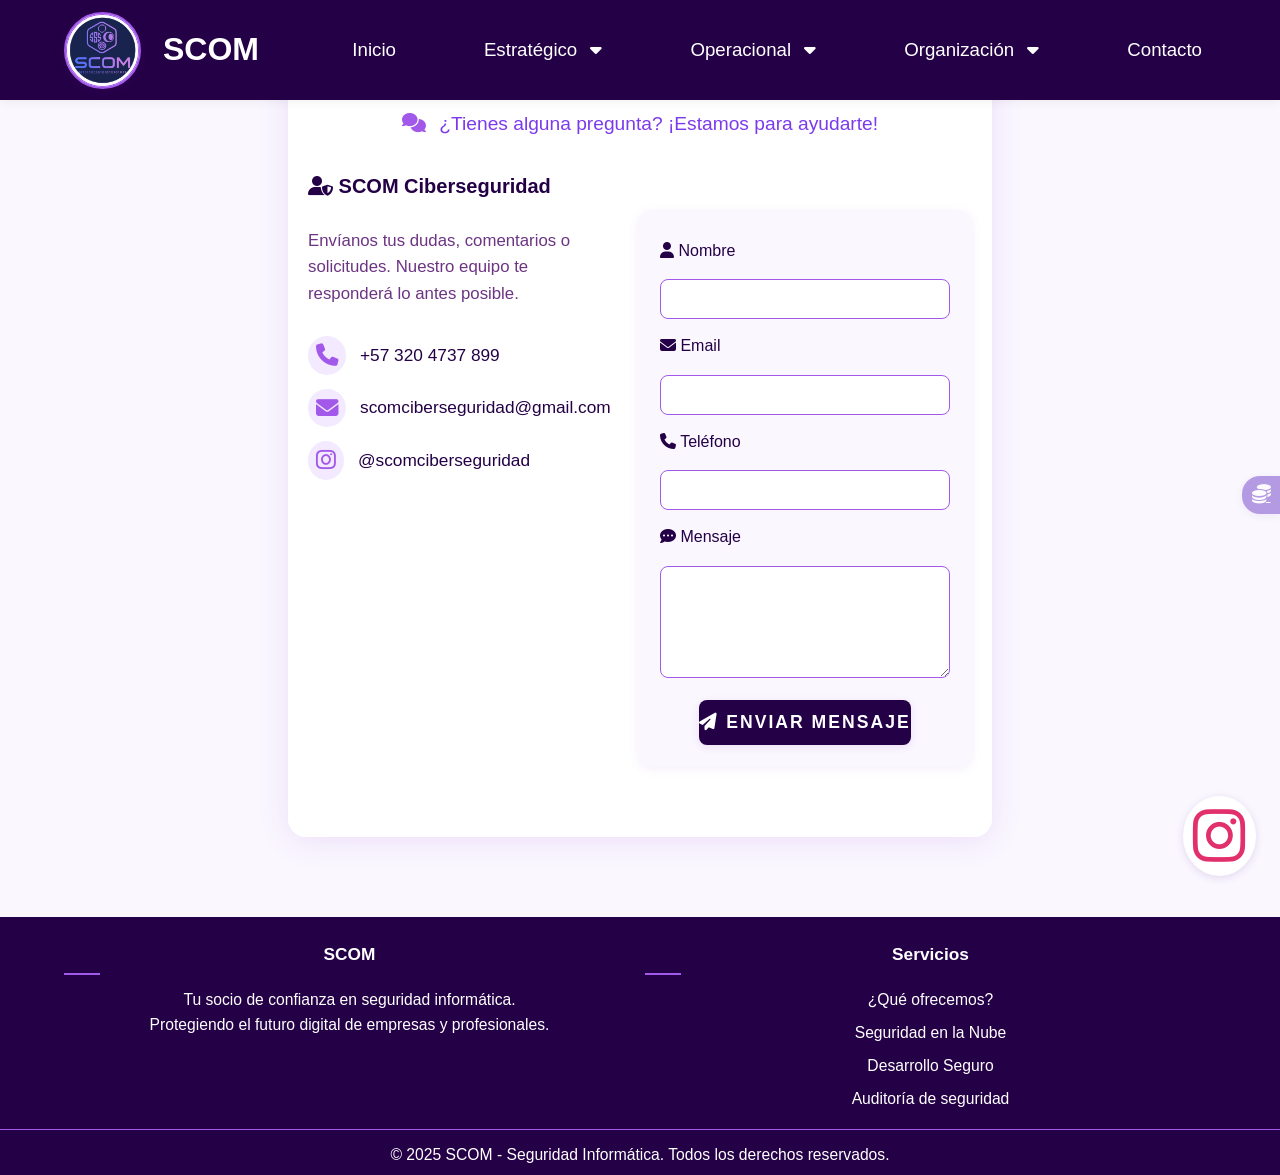
==== commit 15852099: "contacto.html" ====
--- a/contacto.html
+++ b/contacto.html
@@ -404,29 +404,42 @@
       </span>
       SCOM
     </a>
+
     <ul class="nav-links">
       <li><a href="index.html#inicio">Inicio</a></li>
+
       <li class="dropdown">
-        <a href="#">Servicios <i class="fas fa-caret-down"></i></a>
+        <a href="#">Estratégico <i class="fas fa-caret-down"></i></a>
+        <ul class="dropdown-menu">
+          <li><a href="mision-vision.html">Misión y Visión</a></li>
+          <li><a href="objetivos.html">Objetivos</a></li>
+          <li><a href="justificacion.html">Justificación</a></li>
+        </ul>
+      </li>
+
+      <li class="dropdown">
+        <a href="#">Operacional <i class="fas fa-caret-down"></i></a>
         <ul class="dropdown-menu">
           <li><a href="que-ofrecemos.html">¿Qué ofrecemos?</a></li>
         </ul>
       </li>
+
       <li class="dropdown">
-        <a href="#">Nosotros <i class="fas fa-caret-down"></i></a>
+        <a href="#">Organización <i class="fas fa-caret-down"></i></a>
         <ul class="dropdown-menu">
-          <li><a href="mision-vision.html">Misión y Visión</a></li>
-          <li><a href="justificacion.html">Justificación</a></li>
-          <li><a href="objetivos.html">Objetivos</a></li>
-          <li><a href="matriz-dofa.html">Matriz DOFA</a></li>
-          <li><a href="personal.html">Personal</a></li>
+          <li><a href="personal.html">Organigrama</a></li>
+          <li><a href="sostenibilidad.html">Sostenibilidad</a></li>
+          <li><a href="responsabilidad-social.html">Responsabilidad social</a></li>
         </ul>
       </li>
-      <li><a href="contacto.html" class="active">Contacto</a></li>
+
+      <li><a href="contacto.html">Contacto</a></li>
     </ul>
+
     <div class="burger"><div></div><div></div><div></div></div>
   </div>
 </nav>
+
 <div class="navbar-space"></div>
 
 <main>
--- a/style.css
+++ b/style.css
@@ -1,20 +1,22 @@
-:root
-{
-    --primary: #240046; 
-    --secondary: #240046; 
-    --text: #222; 
-    --bg-light: #f6f8fa; 
+:root {
+    --primary: #240046;
+    --secondary: #240046;
+    --text: #222;
+    --bg-light: #f6f8fa;
     --bg-white: #fff;
 }
-* {margin: 0; padding: 0; box-sizing: border-box; font-family: 'Arial', sans-serif;}
+* {
+    margin: 0;
+    padding: 0;
+    box-sizing: border-box;
+    font-family: 'Arial', 'Segoe UI', sans-serif;
+}
 body {
-    background-color: var(--bg-white);
+    background: var(--bg-white);
     color: var(--text);
     line-height: 1.6;
     margin: 0;
-    padding: 0;
-}
-
+}
 h1, h2, h3, h4, h5, h6,
 .section-title,
 .feature-card h3,
@@ -22,296 +24,6 @@
 .footer-col h4 {
     color: var(--primary);
 }
-
-body {
-  background: #fff;
-  font-family: 'Segoe UI', Arial, sans-serif;
-  margin: 0;
-  color: #240046;
-}
-nav {
-  background: #240046;
-  padding: 0;
-  width: 100%;
-}
-.nav-container {
-  display: flex;
-  align-items: center;
-  justify-content: space-between;
-  max-width: 1200px;
-  margin: 0 auto;
-  padding: 0 24px;
-  height: 100px;
-}
-.logo {
-  display: flex;
-  align-items: center;
-  font-weight: bold;
-  font-size: 2em;
-  color: #fff;
-  text-decoration: none;
-}
-.logo-circle {
-  width: 60px;
-  height: 60px;
-  border-radius: 50%;
-  overflow: hidden;
-  margin-right: 12px;
-  background: #fff;
-  display: flex;
-  align-items: center;
-  justify-content: center;
-}
-.logo-circle img {
-  width: 48px;
-  height: 48px;
-  object-fit: cover;
-}
-.nav-links {
-  display: flex;
-  align-items: center;
-  gap: 24px;
-  list-style: none;
-  margin: 0;
-  padding: 0;
-}
-.nav-links li a {
-  color: #fff;
-  text-decoration: none;
-  font-size: 1.08em;
-  transition: color 0.2s;
-}
-.nav-links li a:hover {
-  color: #a259ea;
-}
-.dropdown {
-  position: relative;
-}
-.dropdown-menu {
-  display: none;
-  position: absolute;
-  background: #fff;
-  top: 100%;
-  left: 0;
-  box-shadow: 0 2px 8px rgba(80,0,120,0.10);
-  border-radius: 8px;
-  min-width: 180px;
-  z-index: 10;
-}
-.dropdown:hover .dropdown-menu {
-  display: block;
-}
-.dropdown-menu li a {
-  color: #240046;
-  padding: 10px 18px;
-  display: block;
-  border-radius: 6px;
-}
-.dropdown-menu li a:hover {
-  background: #f6f2ff;
-  color: #a259ea;
-}
-.burger {
-  display: none;
-}
-.container {
-  max-width: 1200px;
-  margin: 0 auto;
-  padding: 0 24px;
-  padding-top: 120px;
-}
-.header-flex {
-  display: flex;
-  align-items: center;
-  justify-content: center;
-  gap: 32px;
-  margin-bottom: 32px;
-}
-.img-lateral {
-  width: 100px;
-  height: auto;
-}
-.section-title {
-  font-size: 2.5rem;
-  text-align: center;
-  color: #240046;
-  margin: 0;
-  margin-bottom: 12px;
-  font-weight: bold;
-}
-.section-title::after {
-  content: "";
-  display: block;
-  width: 80px;
-  height: 4px;
-  background: #7c3aed;
-  margin: 18px auto 0 auto;
-  border-radius: 2px;
-}
-.ofrecemos-flex {
-  display: flex;
-  flex-wrap: wrap;
-  gap: 32px;
-  justify-content: center;
-}
-.ofrecemos-col {
-  flex: 1 1 380px;
-  min-width: 320px;
-  max-width: 420px;
-}
-.ofrecemos-title {
-  font-size: 1.18em;
-  font-weight: bold;
-  color: #7c3aed;
-  margin-bottom: 18px;
-}
-.paquete-card {
-  background: #f6f2ff;
-  border-radius: 16px;
-  box-shadow: 0 2px 12px rgba(80,0,120,0.08);
-  margin-bottom: 24px;
-  padding: 20px 22px;
-  transition: box-shadow 0.2s;
-  border: none;
-}
-.paquete-card b {
-  font-size: 1.13em;
-  color: #240046;
-}
-.precio {
-  color: #7c3aed;
-  font-weight: bold;
-  margin-bottom: 8px;
-}
-.paquete-card ul {
-  margin-left: 18px;
-  margin-bottom: 0;
-}
-footer {
-  text-align: center;
-  margin-top: 40px;
-  padding: 20px 0;
-  background: #f4f4f4;
-  font-size: 1em;
-  color: #240046;
-}
-@media (max-width: 900px) {
-  .ofrecemos-flex {
-    flex-direction: column;
-    gap: 0;
-  }
-  .ofrecemos-col {
-    max-width: 100%;
-  }
-  .header-flex {
-    flex-direction: column;
-    gap: 16px;
-  }
-}
-
-/* Separación universal para el contenido debajo de la navbar */
-.container {
-  padding-top: 80px; /* Ajusta según el alto de tu navbar */
-  max-width: 1200px;
-  margin: 0 auto;
-}
-
-/* Encabezado con imagen y título alineados */
-.header-flex {
-  display: flex;
-  align-items: center;
-  justify-content: center;
-  gap: 32px;
-  margin-bottom: 32px;
-}
-
-.img-lateral {
-  width: 140px;
-  height: auto;
-}
-
-/* Título principal */
-.section-title {
-  margin-top: 0;
-  margin-bottom: 32px;
-  font-size: 2.5rem;
-  text-align: center;
-  color: #240046;
-}
-
-/* Grid de columnas para los paquetes y membresías */
-.ofrecemos-flex {
-  display: flex;
-  gap: 32px;
-  justify-content: center;
-  margin-bottom: 40px;
-}
-
-.ofrecemos-col {
-  flex: 1 1 340px;
-  min-width: 320px;
-  max-width: 420px;
-}
-
-/* Tarjeta con sombra y borde */
-.card {
-  background: #fff;
-  border: 2px solid #a259ea;
-  border-radius: 12px;
-  padding: 18px 20px 10px 20px;
-  margin-bottom: 24px;
-  box-shadow: 0 2px 8px rgba(80,0,120,0.06);
-  transition: box-shadow 0.2s;
-  position: relative;
-  overflow: hidden;
-}
-
-/* Botón/título de los paquetes y membresías */
-.card-subtitle {
-  font-size: 1.15em;
-  font-weight: bold;
-  margin-bottom: 18px;
-  color: #7c3aed;
-  text-align: left;
-  display: flex;
-  align-items: center;
-  gap: 8px;
-}
-
-/* Precio destacado */
-.precio {
-  color: #7c3aed;
-  font-weight: bold;
-  margin-bottom: 6px;
-}
-
-/* Listas dentro de las tarjetas */
-.card ul {
-  margin-left: 18px;
-  margin-bottom: 0;
-}
-
-/* Responsive: columnas en vertical en móvil */
-@media (max-width: 900px) {
-  .ofrecemos-flex {
-    flex-direction: column;
-    gap: 0;
-  }
-  .ofrecemos-col {
-    max-width: 100%;
-  }
-}
-
-/* Estilos para el footer */
-footer {
-  text-align: center;
-  margin-top: 40px;
-  padding: 20px 0;
-  background: #f4f4f4;
-  font-size: 1em;
-  color: #240046;
-}
-
 nav {
     width: 100%;
     background: var(--primary);
@@ -325,14 +37,27 @@
 }
 .nav-container {
     display: flex;
+    align-items: center;
     justify-content: space-between;
-    align-items: center;
-    padding: 18px 0;
-    width: 85%;
+    max-width: 1200px;
     margin: 0 auto;
-    max-width: 1200px;
-}
-
+    padding: 0 24px;
+    height: 100px;
+}
+.logo {
+    display: flex;
+    align-items: center;
+    font-weight: bold;
+    font-size: 2em;
+    color: #fff;
+    text-decoration: none;
+    gap: 10px;
+}
+.logo img {
+    height: 40px;
+    width: auto;
+    display: block;
+}
 .logo-circle {
     width: 90px;
     height: 90px;
@@ -341,20 +66,19 @@
     display: flex;
     align-items: center;
     justify-content: center;
-    border: 2px solid #a259ea; 
+    border: 2px solid #a259ea;
     box-shadow: 0 2px 12px rgba(120,0,180,0.10);
     margin-right: 12px;
-    padding: 0; 
-}
-
+    padding: 0;
+}
 .logo-circle img {
-    width: 86px; 
+    width: 86px;
     height: 86px;
     border-radius: 50%;
     object-fit: cover;
     background: transparent;
     display: block;
-    margin: 0; 
+    margin: 0;
 }
 .logo-img {
     width: 80px;
@@ -364,13 +88,16 @@
     background: #fff;
     vertical-align: middle;
     margin-right: 10px;
-    border: 2px solid #a259ea; 
-
+    border: 2px solid #a259ea;
 }
 .nav-links {
     list-style: none;
     display: flex;
     font-size: 1.08rem;
+    align-items: center;
+    gap: 24px;
+    margin: 0;
+    padding: 0;
 }
 .nav-links li {
     margin-left: 28px;
@@ -384,6 +111,7 @@
     font-weight: 500;
     transition: color 0.3s;
     position: relative;
+    font-size: 1.08em;
 }
 .nav-links a:after {
     content: '';
@@ -395,12 +123,23 @@
     background-color: #fff;
     transition: width 0.3s;
 }
-.nav-links a:hover {color: #fff;}
-.nav-links a:hover:after {width: 100%;}
-.burger {display: none; cursor: pointer;}
-.burger div {width: 25px; height: 3px; background-color: #fff; margin: 5px; transition: all 0.3s ease;}
-
-
+.nav-links a:hover {
+    color: #a259ea;
+}
+.nav-links a:hover:after {
+    width: 100%;
+}
+.burger {
+    display: none;
+    cursor: pointer;
+}
+.burger div {
+    width: 25px;
+    height: 3px;
+    background-color: #fff;
+    margin: 5px;
+    transition: all 0.3s ease;
+}
 .nav-links li.dropdown {
     position: relative;
 }
@@ -427,7 +166,6 @@
 .dropdown-menu a:hover {
     background-color: var(--primary);
     color: #fff;
-    font-weight: normal;
 }
 .dropdown:hover .dropdown-menu {
     display: block;
@@ -439,283 +177,213 @@
 .dropdown:hover .fas.fa-caret-down {
     transform: rotate(180deg);
 }
-
-.dropdown-menu li:first-child a {
+.container {
+    max-width: 1200px;
+    margin: 0 auto;
+    padding: 80px 24px 0 24px;
+}
+.header-flex {
+    display: flex;
+    align-items: center;
+    justify-content: center;
+    gap: 32px;
+    margin-bottom: 32px;
+}
+.img-lateral, .decoracion-lateral {
+    width: 120px;
+    height: auto;
+}
+.section-title {
+    margin-top: 0;
+    margin-bottom: 32px;
+    font-size: 2.5rem;
     text-align: center;
+    color: #240046;
+    font-weight: bold;
+    position: relative;
+}
+.section-title::after {
+    content: "";
     display: block;
-
-}
-
-.logo {
-    display: flex;
-    align-items: center;
-    font-size: 2rem;
-    font-weight: bold;
-    color: #fff;
-    text-decoration: none;
-    gap: 10px;
-}
-.logo img {
-    height: 40px;
-    width: auto;
-    display: block;
-}
-
-@media (max-width: 900px) {
-    .nav-container {
-        width: 96%;
-        padding: 10px 0;
-    }
-    .nav-links {
-        font-size: 1rem;
-    }
-    .logo {
-        font-size: 1.3rem;
-    }
-}
-@media (max-width: 700px) {
-    .nav-container {
-        flex-direction: column;
-        align-items: flex-start;
-        padding: 10px 0;
-    }
-    .nav-links {
-        flex-direction: column;
-        width: 100%;
-        display: none;
-        background: var(--primary);
-        position: absolute;
-        top: 60px;
-        left: 0;
-        z-index: 999;
-    }
-    .nav-links.active {
-        display: flex;
-    }
-    .nav-links li {
-        margin: 18px 0 0 0;
-    }
-    .burger {
-        display: block;
-    }
-}
-
-
-.ofrecemos-block {
-    background: #f8f8ff;
-    border-radius: 12px;
-    box-shadow: 0 2px 8px rgba(80,0,120,0.07);
-    padding: 40px 20px;
-    margin: 40px auto;
-    max-width: 1200px;
+    width: 80px;
+    height: 4px;
+    background: #7c3aed;
+    margin: 18px auto 0 auto;
+    border-radius: 2px;
 }
 .ofrecemos-flex {
     display: flex;
+    flex-wrap: wrap;
     gap: 32px;
-    flex-wrap: wrap;
     justify-content: center;
+    margin-bottom: 40px;
 }
 .ofrecemos-col {
     flex: 1 1 340px;
     min-width: 320px;
-    max-width: 500px;
-}
-.ofrecemos-col h3 {
-    color: #6c3fc5;
+    max-width: 420px;
+}
+.ofrecemos-title {
+    font-size: 1.18em;
+    font-weight: bold;
+    color: #7c3aed;
     margin-bottom: 18px;
-    font-size: 1.3em;
     display: flex;
     align-items: center;
     gap: 8px;
 }
-.paquete-card {
+.paquete-card, .card {
     background: #fff;
-    border: 2px solid #e0d7f7;
-    border-radius: 10px;
-    padding: 22px 18px 18px 18px;
-    margin-bottom: 22px;
-    box-shadow: 0 2px 8px rgba(80,0,120,0.05);
+    border: 2px solid #a259ea;
+    border-radius: 12px;
+    padding: 18px 20px 10px 20px;
+    margin-bottom: 24px;
+    box-shadow: 0 2px 8px rgba(80,0,120,0.06);
     transition: box-shadow 0.2s;
-}
-.paquete-card:hover {
+    position: relative;
+    overflow: hidden;
+}
+.paquete-card:hover, .card:hover {
     box-shadow: 0 4px 16px rgba(80,0,120,0.13);
     border-color: #6c3fc5;
 }
-.paquete-card h4 {
+.paquete-card b, .card-subtitle {
+    font-size: 1.13em;
     color: #240046;
+    font-weight: bold;
+    display: flex;
+    align-items: center;
+    gap: 8px;
+}
+.precio {
+    color: #7c3aed;
+    font-weight: bold;
     margin-bottom: 8px;
-    font-size: 1.1em;
-    display: flex;
-    align-items: center;
-    gap: 7px;
-}
-.paquete-card .precio {
-    color: #6c3fc5;
-    font-weight: bold;
-    margin-bottom: 10px;
-    font-size: 1.1em;
-}
-.paquete-card ul {
+}
+.paquete-card ul, .card ul {
+    margin-left: 18px;
+    margin-bottom: 0;
     padding-left: 18px;
-    margin: 0;
     color: #240046;
     font-size: 1em;
 }
-.paquete-card ul li {
+.paquete-card ul li, .card ul li {
     margin-bottom: 6px;
     display: flex;
     align-items: center;
     gap: 7px;
 }
-@media (max-width: 900px) {
-    .ofrecemos-flex {
-        flex-direction: column;
-        gap: 0;
-    }
-    .ofrecemos-col {
-        max-width: 100%;
-    }
-}
-
-
-
+.paquete-detalle {
+    display: none;
+    margin: 0 0 16px 24px;
+    background: #f6f2ff;
+    border-radius: 8px;
+    padding: 10px 16px;
+}
+.paquete-btn {
+    background: none;
+    border: none;
+    color: #240046;
+    font-size: 1.1em;
+    font-weight: bold;
+    cursor: pointer;
+    margin: 12px 0 0 0;
+    display: flex;
+    align-items: center;
+    gap: 8px;
+}
+.paquete-btn:focus {
+    outline: 2px solid #a259ea;
+}
+.paquete.open .paquete-detalle {
+    display: block;
+}
 .hero {
-  position: relative;
-  min-height: 600px;
-  display: flex;
-  align-items: center;
-  justify-content: center;
-  background: url('img/img19.jpeg') center center/cover no-repeat;
-  z-index: 1;
-  overflow: hidden;
-}
-
+    position: relative;
+    min-height: 600px;
+    display: flex;
+    align-items: center;
+    justify-content: center;
+    background: url('img/img19.jpeg') center center/cover no-repeat;
+    z-index: 1;
+    overflow: hidden;
+}
 .hero-content {
-  position: relative;
-  z-index: 2;
-  background: rgba(255,255,255,0.85);
-  padding: 40px 60px;
-  border-radius: 10px;
-  margin: 0 auto;
-  text-align: center;
-  max-width: 700px;
-}
-
+    position: relative;
+    z-index: 2;
+    background: rgba(255,255,255,0.85);
+    padding: 40px 60px;
+    border-radius: 10px;
+    margin: 0 auto;
+    text-align: center;
+    max-width: 700px;
+}
 .hero::before {
-  content: "";
-  position: absolute;
-  inset: 0;
-  background: rgba(255,255,255,0.2);
-  z-index: 1;
-}
-
-
+    content: "";
+    position: absolute;
+    inset: 0;
+    background: rgba(255,255,255,0.2);
+    z-index: 1;
+}
+.hero h1 {
+    font-size: 3.2rem;
+    margin-bottom: 20px;
+}
+.hero p {
+    font-size: 1.2rem;
+    margin-bottom: 30px;
+}
 .why-us {
-  position: relative;
-  margin-top: 40px;
-  margin-bottom: 40px;
-}
-
+    position: relative;
+    margin-top: 40px;
+    margin-bottom: 40px;
+    background-color: var(--bg-white);
+    padding: 80px 0;
+}
 .why-us .lateral-img {
-  position: absolute;
-  top: 70px;               
-  width: 300px;
-  height: auto;
-  z-index: 2;
-  opacity: 0.95;
-  box-shadow: 0 2px 10px rgba(80,0,120,0.11);
-  border-radius: 16px;
-  object-fit: cover;
-}
-
+    position: absolute;
+    top: 70px;
+    width: 300px;
+    height: auto;
+    z-index: 2;
+    opacity: 0.95;
+    box-shadow: 0 2px 10px rgba(80,0,120,0.11);
+    border-radius: 16px;
+    object-fit: cover;
+}
 .why-us .lateral-img.left { left: 0; }
 .why-us .lateral-img.right { right: 0; }
-
 .why-us .container {
-  position: relative;
-  z-index: 3;
-}
-
-
-@media (max-width: 1200px) {
-  .why-us .lateral-img {
-    width: 180px;
-    top: 40px;
-  }
-}
-@media (max-width: 900px) {
-  .why-us .lateral-img { display: none; }
-}
-
-
-.hero h1 {font-size: 3.2rem; margin-bottom: 20px;}
-.hero p {font-size: 1.2rem; margin-bottom: 30px;}
-.features {display: flex; flex-wrap: wrap; justify-content: center; gap: 30px;}
+    position: relative;
+    z-index: 3;
+}
+.features {
+    display: flex;
+    flex-wrap: wrap;
+    justify-content: center;
+    gap: 30px;
+}
 .feature-card {
-    flex: 1; min-width: 300px; max-width: 350px; background-color: var(--bg-light);
-    border-radius: 10px; padding: 30px; text-align: center;
-    box-shadow: 0 5px 15px rgba(162,89,234,0.06); transition: all 0.3s ease;
+    flex: 1;
+    min-width: 300px;
+    max-width: 350px;
+    background-color: var(--bg-light);
+    border-radius: 10px;
+    padding: 30px;
+    text-align: center;
+    box-shadow: 0 5px 15px rgba(162,89,234,0.06);
+    transition: all 0.3s ease;
     color: var(--text);
 }
-.feature-card:hover {transform: translateY(-10px); box-shadow: 0 15px 30px rgba(162,89,234,0.12);}
-.feature-icon {font-size: 3rem; color: var(--primary); margin-bottom: 20px;}
-.why-us, .services, .advantaje, .contact {padding: 80px 0;}
-.why-us, .services, .advantaje, .contact {background-color: var(--bg-white);}
-.why-us.section-purple, .services.section-purple, .advantaje.section-purple, .contact.section-purple {background: linear-gradient(120deg, var(--primary) 80%, var(--secondary) 100%); color: #fff;}
-
-.advantaje-carousel {overflow: hidden; padding: 20px 0; position: relative;}
-.carousel-container {display: flex; animation: scroll 30s linear infinite; width: calc(200px * 10);}
-.client-logo {
-    width: 180px; height: 100px; margin: 0 10px; display: flex;
-    justify-content: center; align-items: center; background-color: var(--bg-light); border-radius: 5px;
-    font-weight: bold; color: var(--primary); box-shadow: 0 1px 4px rgba(162,89,234,0.09);
-}
-.advantaje-logo img {
-    max-width: 80%; max-height: 80%; filter: grayscale(100%);
-    transition: filter 0.3s ease;
-}
-.advantaje-logo:hover img {filter: grayscale(0%);}
-@keyframes scroll {
-    0% {transform: translateX(0);}
-    100% {transform: translateX(calc(-200px * 5));}
-}
-
-.servicios-btn {
-    background: #240046 !important;
-    color: #fff !important;
-    border: none;
-    border-radius: 8px;
-    padding: 16px 36px;
-    font-weight: bold;
-    letter-spacing: 2px;
-    font-size: 1.1em;
-    box-shadow: 0 2px 8px rgba(80,0,120,0.07);
-    cursor: pointer;
-    transition: background 0.2s;
-    margin: 0 auto;
-    display: block;
-}
-.servicios-btn:hover {
-    background: #3c096c !important;
-}
-.btn {
-    display: inline-block; padding: 12px 30px; background-color: var(--primary);
-    color: white; border: none; border-radius: 5px; text-decoration: none; 
-    font-weight: bold; transition: all 0.3s ease; cursor: pointer;
-    text-transform: uppercase; letter-spacing: 1px;
-    box-shadow: 0 2px 8px rgba(162,89,234,0.10);
-}
-.btn:hover {background-color: var(--secondary); transform: translateY(-3px); box-shadow: 0 5px 15px rgba(162,89,234,0.15);}
-.section-title {
-    text-align: center; margin-bottom: 50px; font-size: 2.5rem; position: relative;
-}
-.section-title:after {
-    content: ''; display: block; width: 80px; height: 4px;
-    background-color: var(--primary); margin: 15px auto 0;
-    border-radius: 2px;
-}
-
-
+.feature-card:hover {
+    transform: translateY(-10px);
+    box-shadow: 0 15px 30px rgba(162,89,234,0.12);
+}
+.feature-icon {
+    font-size: 3rem;
+    color: var(--primary);
+    margin-bottom: 20px;
+}
 .contact-form-container {
     background: #9a5ceba6;
     border-radius: 12px;
@@ -749,45 +417,106 @@
     outline: 2px solid #6c3fc5;
     border-color: #6c3fc5;
 }
-.form-group {margin-bottom: 20px;}
-.form-group label {display: block; margin-bottom: 8px; font-weight: 500;}
-.form-control {
-    width: 100%; padding: 12px; border: 1px solid var(--gray); border-radius: 5px;
-    font-size: 1rem; transition: border-color 0.3s; background-color: #fff; color: var(--text);
-}
-.form-control:focus {outline: none; border-color: var(--primary);}
-textarea.form-control {resize: vertical; min-height: 120px;}
-
-
+.servicios-btn, .btn {
+    background: #240046 !important;
+    color: #fff !important;
+    border: none;
+    border-radius: 8px;
+    padding: 16px 36px;
+    font-weight: bold;
+    letter-spacing: 2px;
+    font-size: 1.1em;
+    box-shadow: 0 2px 8px rgba(80,0,120,0.07);
+    cursor: pointer;
+    transition: background 0.2s;
+    margin: 0 auto;
+    display: block;
+    text-transform: uppercase;
+}
+.servicios-btn:hover, .btn:hover {
+    background: #3c096c !important;
+    transform: translateY(-3px);
+    box-shadow: 0 5px 15px rgba(162,89,234,0.15);
+}
 footer {
-    background-color: #111;
-    color: #fff;
-    padding: 60px 0 20px;
-}
-.footer-container {display: flex; flex-wrap: wrap; justify-content: space-between; gap: 40px;}
-.footer-col {flex: 1; min-width: 250px;}
+    text-align: center;
+    margin-top: 40px;
+    padding: 20px 0;
+    background: #f4f4f4;
+    font-size: 1em;
+    color: #240046;
+}
+.footer-container {
+    display: flex;
+    flex-wrap: wrap;
+    justify-content: space-between;
+    gap: 40px;
+}
+.footer-col {
+    flex: 1;
+    min-width: 250px;
+}
 .footer-col h4 {
-    color: #fff; margin-bottom: 20px; font-size: 1.2rem;
-    position: relative; padding-bottom: 10px;
+    color: #fff;
+    margin-bottom: 20px;
+    font-size: 1.2rem;
+    position: relative;
+    padding-bottom: 10px;
 }
 .footer-col h4:after {
-    content: ''; position: absolute; left: 0; bottom: 0;
-    width: 50px; height: 2px; background-color: #fff;
-}
-.footer-links {list-style: none;}
-.footer-links li {margin-bottom: 15px;}
-.footer-links a {color: #fff; text-decoration: none; transition: color 0.3s;}
-.footer-links a:hover {color: #fff; padding-left: 15px; font-weight: bold;}
-.social-links {display: flex; gap: 15px; margin-top: 20px;}
+    content: '';
+    position: absolute;
+    left: 0;
+    bottom: 0;
+    width: 50px;
+    height: 2px;
+    background-color: #fff;
+}
+.footer-links {
+    list-style: none;
+}
+.footer-links li {
+    margin-bottom: 15px;
+}
+.footer-links a {
+    color: #fff;
+    text-decoration: none;
+    transition: color 0.3s;
+}
+.footer-links a:hover {
+    color: #fff;
+    padding-left: 15px;
+    font-weight: bold;
+}
+.social-links {
+    display: flex;
+    gap: 15px;
+    margin-top: 20px;
+}
 .social-links a {
-    display: flex; align-items: center; justify-content: center;
-    width: 40px; height: 40px; background-color: #fff; border-radius: 50%;
-    color: var(--primary); transition: all 0.3s ease; border: 1px solid var(--primary);
-}
-.social-links a:hover {background-color: var(--secondary); color: #fff; transform: translateY(-3px);}
+    display: flex;
+    align-items: center;
+    justify-content: center;
+    width: 40px;
+    height: 40px;
+    background-color: #fff;
+    border-radius: 50%;
+    color: var(--primary);
+    transition: all 0.3s ease;
+    border: 1px solid var(--primary);
+}
+.social-links a:hover {
+    background-color: var(--secondary);
+    color: #fff;
+    transform: translateY(-3px);
+}
 .copyright {
-    text-align: center; padding-top: 30px; margin-top: 30px;
-    border-top: 1px solid #fff; font-size: 0.9rem; color: #fff;
+    text-align: center;
+    padding-top: 30px;
+    margin-top: 30px;
+    border-top: 1px solid #fff;
+    font-size: 0.9rem;
+    color: #fff;
 }
 #boton-secreto {
     position: fixed;
@@ -811,392 +540,69 @@
 }
 #boton-secreto:hover {
     background: #a259ea;
-    opacity: 1;}
-
-
-.paquete-detalle {
-    display: none;
-    margin: 0 0 16px 24px;
-    background: #f6f2ff;
-    border-radius: 8px;
-    padding: 10px 16px;
-}
-.paquete-btn {
-    background: none;
-    border: none;
-    color: #240046;
-    font-size: 1.1em;
-    font-weight: bold;
-    cursor: pointer;
-    margin: 12px 0 0 0;
-    display: flex;
-    align-items: center;
-    gap: 8px;
-}
-.paquete-btn:focus {
-    outline: 2px solid #a259ea;
-}
-.paquete.open .paquete-detalle {
-    display: block;
-}
-.logo-circle {
-    width: 100px !important;
-    height: 100px !important;
-    border: 2px solid #a259ea !important;
-    background: #fff !important;
-    display: flex !important;
-    align-items: center !important;
-    justify-content: center !important;
-    padding: 0 !important;
-    margin-right: 12px !important;
-}
-
-.logo-circle img {
-    width: 94px !important;
-    height: 94px !important;
-    border-radius: 50% !important;
-    object-fit: cover !important;
-    background: transparent !important;
-    display: block !important;
-    margin: 0 !important;
-}
-
-.ofrecemos-header {
-  display: flex;
-  align-items: center; 
-  gap: 24px;           
-  margin-bottom: 32px; 
-  margin-top: 40px;    
-}
-
-.decoracion-lateral {
-  width: 120px;        
-  height: auto;
-}
-.section-title {
-  margin: 0;        
-}
-
-.section-title {
-  margin-top: 40px;   
-  margin-bottom: 16px;
-}
-
-.container {
-  padding-top: 80px; 
-}
-
-.seccion-header {
-  display: flex;
-  align-items: center;
-  gap: 24px;
-  margin-bottom: 32px;
-  margin-top: 40px;
-}
-.decoracion-seccion {
-  width: 100px;
-  height: auto;
-}
-
-.contacto-header {
-  margin-top: 60px;
-  margin-bottom: 28px;
-}
-
-.justificacion-bg {
-  position: relative;
-  background: url('img/img14.jpeg') no-repeat center center;
-  background-size: cover;
- 
-}
-.justificacion-bg::before {
-  content: '';
-  position: absolute;
-  inset: 0;
-  background: rgba(255,255,255,0.75); 
-  
-  z-index: 1;
-}
-.justificacion-content {
-  position: relative;
-  z-index: 2;
-  padding: 48px 32px;
-}
-
-
-.objetivo-general-card, .objetivos-especificos-card {
-  background: #f6f2ff;
-  border-radius: 16px;
-  box-shadow: 0 2px 12px rgba(80,0,120,0.08);
-  max-width: 800px;
-  margin: 0 auto 32px auto;
-  padding: 24px 32px;
-}
-.objetivos-especificos-card h3 {
-  margin-bottom: 16px;
-}
-
-.section-title {
-  margin-top: 60px;
-  margin-bottom: 18px;
-}
-.container {
-  padding-top: 40px;
-}
-
-.ofrecemos-header {
-  display: flex;
-  align-items: center;
-  gap: 32px;
-  margin-top: 80px;
-  margin-bottom: 32px;
-}
-.decoracion-lateral {
-  width: 140px;
-  height: auto;
-}
-.section-title {
-  margin: 0;
-}
-
-background: url('img/Gif1.gif') center center/cover no-repeat;
-
-/* Separación universal para el contenido debajo de la navbar */
-.container {
-  padding-top: 80px !important; /* Ajusta según el alto de tu navbar */
-}
-
-/* Títulos principales */
-.section-title {
-  margin-top: 0 !important;
-  margin-bottom: 32px !important;
-  font-size: 2.5rem !important;
-  text-align: center !important;
-  color: #240046 !important;
-}
-
-/* Para bloques o cards debajo de títulos */
-.card {
-  background: #f6f2ff !important;
-  border-radius: 18px !important;
-  box-shadow: 0 2px 12px rgba(80,0,120,0.08) !important;
-  padding: 28px 32px !important;
-  margin-bottom: 32px !important;
-}
-
-/* Para subtítulos en cards */
-.card-subtitle {
-  font-size: 1.15em !important;
-  font-weight: bold !important;
-  margin-bottom: 12px !important;
-  color: #7c3aed !important;
-}
-
-/* Imágenes decorativas alineadas con el título */
-.header-flex {
-  display: flex !important;
-  align-items: center !important;
-  justify-content: center !important;
-  gap: 28px !important;
-  margin-bottom: 32px !important;
-}
-
-/* Para imágenes decorativas laterales */
-.img-lateral {
-  width: 120px !important;
-  height: auto !important;
-}
-
-
-body {
-  background: #fff;
-  font-family: 'Segoe UI', Arial, sans-serif;
-  margin: 0;
-  color: #240046;
-}
-nav {
-  background: #240046;
-  width: 100%;
-}
-.nav-container {
-  display: flex;
-  align-items: center;
-  justify-content: space-between;
-  max-width: 1200px;
-  margin: 0 auto;
-  padding: 0 24px;
-  height: 100px;
-}
-.logo {
-  display: flex;
-  align-items: center;
-  font-weight: bold;
-  font-size: 2em;
-  color: #fff;
-  text-decoration: none;
-}
-.logo-circle {
-  width: 60px;
-  height: 60px;
-  border-radius: 50%;
-  overflow: hidden;
-  margin-right: 12px;
-  background: #fff;
-  display: flex;
-  align-items: center;
-  justify-content: center;
-}
-.logo-circle img {
-  width: 48px;
-  height: 48px;
-  object-fit: cover;
-}
-.nav-links {
-  display: flex;
-  align-items: center;
-  gap: 24px;
-  list-style: none;
-  margin: 0;
-  padding: 0;
-}
-.nav-links li a {
-  color: #fff;
-  text-decoration: none;
-  font-size: 1.08em;
-  transition: color 0.2s;
-}
-.nav-links li a:hover {
-  color: #a259ea;
-}
-.dropdown {
-  position: relative;
-}
-.dropdown-menu {
-  display: none;
-  position: absolute;
-  background: #fff;
-  top: 100%;
-  left: 0;
-  box-shadow: 0 2px 8px rgba(80,0,120,0.10);
-  border-radius: 8px;
-  min-width: 180px;
-  z-index: 10;
-}
-.dropdown:hover .dropdown-menu {
-  display: block;
-}
-.dropdown-menu li a {
-  color: #240046;
-  padding: 10px 18px;
-  display: block;
-  border-radius: 6px;
-}
-.dropdown-menu li a:hover {
-  background: #f6f2ff;
-  color: #a259ea;
-}
-.burger {
-  display: none;
-}
-.container {
-  max-width: 1200px;
-  margin: 0 auto;
-  padding: 0 24px;
-  padding-top: 120px;
-}
-.header-flex {
-  display: flex;
-  align-items: center;
-  justify-content: center;
-  gap: 32px;
-  margin-bottom: 32px;
-}
-.img-lateral {
-  width: 100px;
-  height: auto;
-}
-.section-title {
-  font-size: 2.5rem;
-  text-align: center;
-  color: #240046;
-  margin: 0;
-  margin-bottom: 12px;
-  font-weight: bold;
-}
-.section-title::after {
-  content: "";
-  display: block;
-  width: 80px;
-  height: 4px;
-  background: #7c3aed;
-  margin: 18px auto 0 auto;
-  border-radius: 2px;
-}
-.ofrecemos-flex {
-  display: flex;
-  flex-wrap: wrap;
-  gap: 32px;
-  justify-content: center;
-}
-.ofrecemos-col {
-  flex: 1 1 380px;
-  min-width: 320px;
-  max-width: 420px;
-}
-.ofrecemos-title {
-  font-size: 1.18em;
-  font-weight: bold;
-  color: #7c3aed;
-  margin-bottom: 18px;
-  display: flex;
-  align-items: center;
-  gap: 8px;
-}
-.paquete-card {
-  background: #fff;
-  border: 2px solid #a259ea;
-  border-radius: 12px;
-  padding: 18px 20px 10px 20px;
-  margin-bottom: 24px;
-  box-shadow: 0 2px 8px rgba(80,0,120,0.06);
-  transition: box-shadow 0.2s;
-  position: relative;
-  overflow: hidden;
-}
-.paquete-card b {
-  font-size: 1.13em;
-  color: #240046;
-  display: flex;
-  align-items: center;
-  gap: 8px;
-}
-.precio {
-  color: #7c3aed;
-  font-weight: bold;
-  margin-bottom: 6px;
-}
-.paquete-card ul {
-  margin-left: 18px;
-  margin-bottom: 0;
-}
-footer {
-  text-align: center;
-  margin-top: 40px;
-  padding: 20px 0;
-  background: #f4f4f4;
-  font-size: 1em;
-  color: #240046;
+    opacity: 1;
+}
+@media (max-width: 1200px) {
+    .why-us .lateral-img {
+        width: 180px;
+        top: 40px;
+    }
 }
 @media (max-width: 900px) {
-  .ofrecemos-flex {
-    flex-direction: column;
-    gap: 0;
-  }
-  .ofrecemos-col {
-    max-width: 100%;
-  }
-  .header-flex {
-    flex-direction: column;
-    gap: 16px;
-  }
-}
+    .nav-container {
+        width: 96%;
+        padding: 10px 0;
+    }
+    .nav-links {
+        font-size: 1rem;
+    }
+    .logo {
+        font-size: 1.3rem;
+    }
+    .ofrecemos-flex {
+        flex-direction: column;
+        gap: 0;
+    }
+    .ofrecemos-col {
+        max-width: 100%;
+    }
+    .header-flex {
+        flex-direction: column;
+        gap: 16px;
+    }
+    .why-us .lateral-img {
+        display: none;
+    }
+}
+@media (max-width: 700px) {
+    .nav-container {
+        flex-direction: column;
+        align-items: flex-start;
+        padding: 10px 0;
+    }
+    .nav-links {
+        flex-direction: column;
+        width: 100%;
+        display: none;
+        background: var(--primary);
+        position: absolute;
+        top: 60px;
+        left: 0;
+        z-index: 999;
+    }
+    .nav-links.active {
+        display: flex;
+    }
+    .nav-links li {
+        margin: 18px 0 0 0;
+    }
+    .burger {
+        display: block;
+    }
+}
+.dofa-img-col:first-child .dofa-img {
+    margin-left: -100px; 
+}
+.dofa-img-col:last-child .dofa-img {
+    margin-right: -100px; 
+}
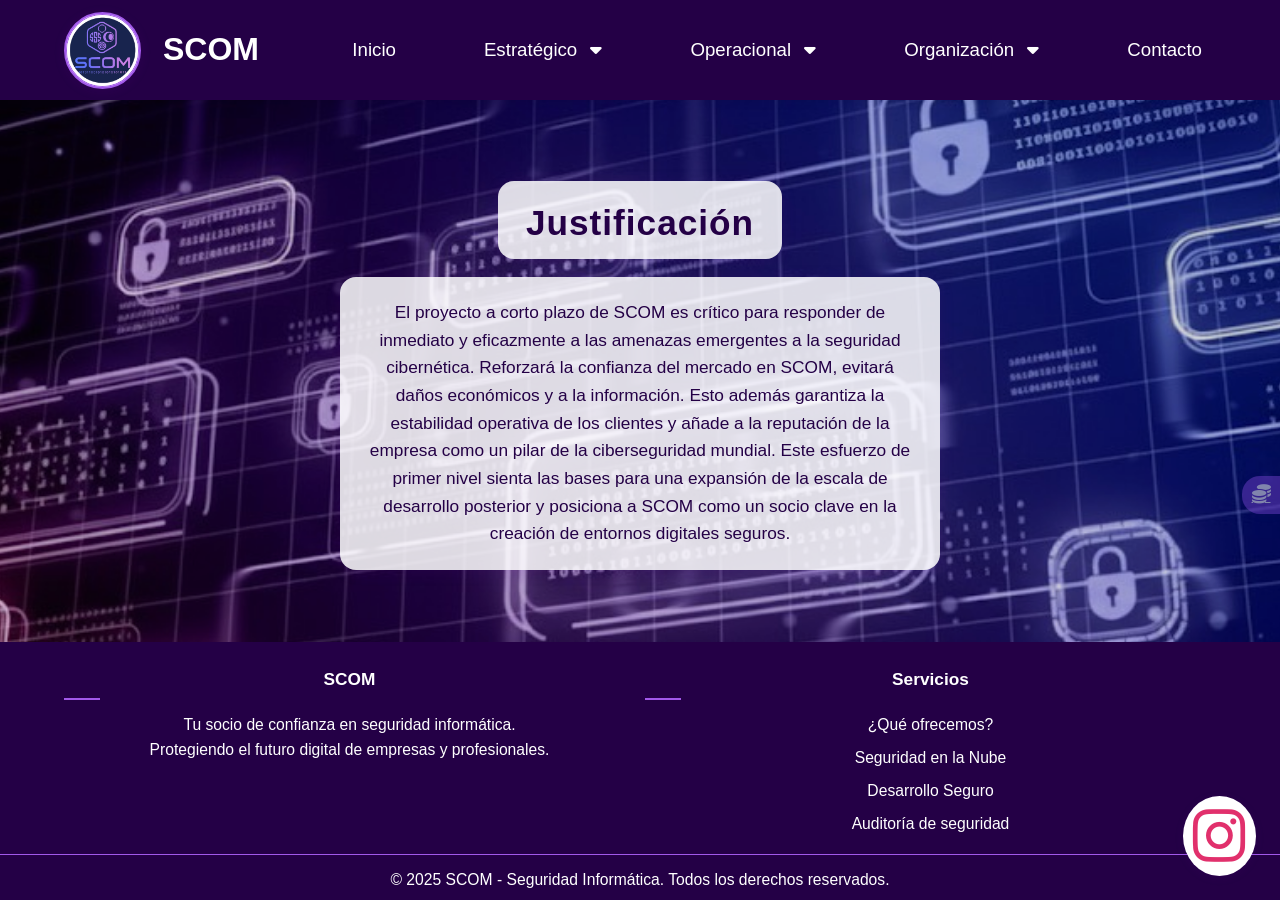
==== commit c4839990: "justificacion.html" ====
--- a/contacto.html
+++ b/contacto.html
@@ -2,8 +2,7 @@
 <html lang="es">
 <head>
     <meta charset="UTF-8">
-    <meta name="viewport" content="width=device-width, initial-scale=1.0">
-    <title>Contacto | SCOM</title>
+    <title>Justificación | SCOM</title>
     <link rel="stylesheet" href="https://cdnjs.cloudflare.com/ajax/libs/font-awesome/6.4.0/css/all.min.css">
     <link rel="stylesheet" href="style.css">
     <style>
@@ -12,13 +11,22 @@
             margin: 0;
             padding: 0;
             font-family: 'Segoe UI', Arial, sans-serif;
-            background: #faf7ff;
+            background: transparent;
         }
         body {
             min-height: 100vh;
             display: flex;
             flex-direction: column;
-            background: #faf7ff;
+            background: transparent;
+        }
+        .background-blur {
+            position: fixed;
+            top: 0; left: 0; right: 0; bottom: 0;
+            width: 100vw;
+            height: 100vh;
+            z-index: -1;
+            background: url('img/img23.jpeg') center center/cover no-repeat;
+            filter: brightness(0.85);
         }
         .navbar-space {
             height: 100px;
@@ -177,142 +185,37 @@
             justify-content: flex-start;
             width: 100%;
         }
-        .contact-section {
-            max-width: 1100px;
-            margin: 0 auto 40px auto;
-            padding: 40px 20px 30px 20px;
-            background: rgba(255,255,255,0.95);
-            border-radius: 18px;
-            box-shadow: 0 4px 32px rgba(120,0,180,0.10);
-        }
-        .contact-header {
+        .titulo-seccion {
+            margin-top: 120px;
+            margin-bottom: 18px;
+            color: #240046;
+            font-size: 2.2rem;
+            font-weight: bold;
+            letter-spacing: 1px;
             text-align: center;
+            background: rgba(255,255,255,0.85);
+            border-radius: 16px;
+            padding: 14px 28px 8px 28px;
+            max-width: 500px;
+            box-shadow: 0 2px 16px rgba(120,0,180,0.10);
+        }
+        .contenido-seccion {
+            background: rgba(255,255,255,0.85);
+            border-radius: 16px;
+            padding: 22px 28px 22px 28px;
+            max-width: 600px;
+            margin-bottom: 32px;
             color: #240046;
-            font-size: 2.3em;
-            font-weight: bold;
-            margin-bottom: 10px;
-            letter-spacing: 1px;
-        }
-        .contact-subtitle {
+            font-size: 1.08rem;
             text-align: center;
-            color: #7c3aed;
-            font-size: 1.2em;
-            margin-bottom: 30px;
-        }
-        .contact-container {
-            display: flex;
-            flex-wrap: wrap;
-            gap: 40px;
-            justify-content: center;
-        }
-        .contact-info {
-            flex:1;
-            min-width:260px;
-            max-width:350px;
-            display: flex;
-            flex-direction: column;
-            justify-content: flex-start;
-            gap: 18px;
-        }
-        .contact-info h3 {
-            color: #240046;
-            font-size: 1.25em;
-            margin-bottom: 8px;
-        }
-        .contact-info p {
-            color: #6c3483;
-            font-size: 1.05em;
-            margin-bottom: 10px;
-        }
-        .contact-details {
-            list-style: none;
-            padding: 0;
-            margin: 0;
-        }
-        .contact-details li {
-            display: flex;
-            align-items: center;
-            gap: 12px;
-            margin-bottom: 14px;
-            font-size: 1.08em;
-            color: #240046;
-        }
-        .contact-details i {
-            color: #a259ea;
-            font-size: 1.3em;
-            background: #f3eaff;
-            border-radius: 50%;
-            padding: 8px;
-            margin-right: 2px;
-        }
-        .contact-form-container {
-            flex:1;
-            min-width:260px;
-            max-width:400px;
-            background: #faf7ff;
-            border-radius: 14px;
-            box-shadow: 0 2px 12px rgba(120,0,180,0.07);
-            padding: 28px 22px 22px 22px;
-        }
-        .contact-form-container form {
-            display: flex;
-            flex-direction: column;
-            gap: 14px;
-        }
-        .contact-form-container label {
-            color: #240046;
+            box-shadow: 0 2px 16px rgba(120,0,180,0.10);
             font-weight: 500;
-            margin-bottom: 2px;
-        }
-        .contact-form-container input,
-        .contact-form-container textarea {
-            border: 1.5px solid #a259ea;
-            border-radius: 8px;
-            padding: 10px 12px;
-            font-size: 1em;
-            background: #fff;
-            color: #240046;
-            transition: border 0.2s;
-            outline: none;
-        }
-        .contact-form-container input:focus,
-        .contact-form-container textarea:focus {
-            border: 2px solid #240046;
-            background: #f3eaff;
-        }
-        .contact-form-container button {
-            background: linear-gradient(90deg, #a259ea 0%, #240046 100%);
-            color: #fff;
-            border: none;
-            border-radius: 8px;
-            padding: 12px 0;
-            font-size: 1.1em;
-            font-weight: bold;
-            cursor: pointer;
-            margin-top: 8px;
-            transition: background 0.2s, transform 0.2s;
-            box-shadow: 0 2px 8px rgba(120,0,180,0.10);
-        }
-        .contact-form-container button:hover {
-            background: linear-gradient(90deg, #240046 0%, #a259ea 100%);
-            transform: translateY(-2px) scale(1.03);
-        }
-        @media (max-width: 900px) {
-            .contact-container {
-                flex-direction: column;
-                gap: 24px;
-            }
-            .contact-section {
-                padding: 20px 4vw 20px 4vw;
-            }
-        }
-    
+        }
         footer {
             background: #240046;
             color: #fff;
             padding: 24px 0 0 0;
             width: 100%;
-            margin-top: 40px;
         }
         .footer-container {
             display: flex;
@@ -393,9 +296,25 @@
             box-shadow: 0 4px 16px rgba(162,89,234,0.18);
             background: #f8e1f4;
         }
+        @media (max-width: 700px) {
+            .titulo-seccion, .contenido-seccion {
+                padding: 10px 4px;
+                max-width: 98vw;
+                font-size: 1em;
+            }
+            .titulo-seccion {
+                font-size: 1.3rem;
+                margin-top: 110px;
+            }
+            .footer-container {
+                padding: 0 8px;
+            }
+        }
     </style>
 </head>
 <body>
+<div class="background-blur"></div>
+
 <nav>
   <div class="nav-container">
     <a href="index.html" class="logo">
@@ -443,38 +362,10 @@
 <div class="navbar-space"></div>
 
 <main>
-    <section class="contact-section" id="contacto">
-        <h1 class="contact-header">Contáctanos</h1>
-        <div class="contact-subtitle">
-            <i class="fas fa-comments" style="color:#a259ea; margin-right:8px;"></i>
-            ¿Tienes alguna pregunta? ¡Estamos para ayudarte!
-        </div>
-        <div class="contact-container">
-            <div class="contact-info">
-                <h3><i class="fas fa-user-shield"></i> SCOM Ciberseguridad</h3>
-                <p>Envíanos tus dudas, comentarios o solicitudes. Nuestro equipo te responderá lo antes posible.</p>
-                <ul class="contact-details">
-                    <li><i class="fas fa-phone"></i><span>+57 320 4737 899</span></li>
-                    <li><i class="fas fa-envelope"></i><span>scomciberseguridad@gmail.com</span></li>
-                    <li><i class="fab fa-instagram"></i><span>@scomciberseguridad</span></li>
-                </ul>
-            </div>
-            <div class="contact-form-container">
-                <form id="contactForm" action="https://formsubmit.co/scomciberseguridad@gmail.com" method="POST">
-                    <label for="name"><i class="fas fa-user"></i> Nombre</label>
-                    <input type="text" id="name" name="name" required>
-                    <label for="email"><i class="fas fa-envelope"></i> Email</label>
-                    <input type="email" id="email" name="email" required>
-                    <label for="phone"><i class="fas fa-phone"></i> Teléfono</label>
-                    <input type="text" id="phone" name="phone">
-                    <label for="message"><i class="fas fa-comment-dots"></i> Mensaje</label>
-                    <textarea id="message" name="message" rows="5" required></textarea>
-                    <input type="hidden" name="_next" value="gracias.html">
-                    <button type="submit" class="servicios-btn"><i class="fas fa-paper-plane"></i> ENVIAR MENSAJE</button>
-                </form>
-            </div>
-        </div>
-    </section>
+    <div class="titulo-seccion">Justificación</div>
+    <div class="contenido-seccion">
+        El proyecto a corto plazo de SCOM es crítico para responder de inmediato y eficazmente a las amenazas emergentes a la seguridad cibernética. Reforzará la confianza del mercado en SCOM, evitará daños económicos y a la información. Esto además garantiza la estabilidad operativa de los clientes y añade a la reputación de la empresa como un pilar de la ciberseguridad mundial. Este esfuerzo de primer nivel sienta las bases para una expansión de la escala de desarrollo posterior y posiciona a SCOM como un socio clave en la creación de entornos digitales seguros.
+    </div>
 </main>
 
 <footer>
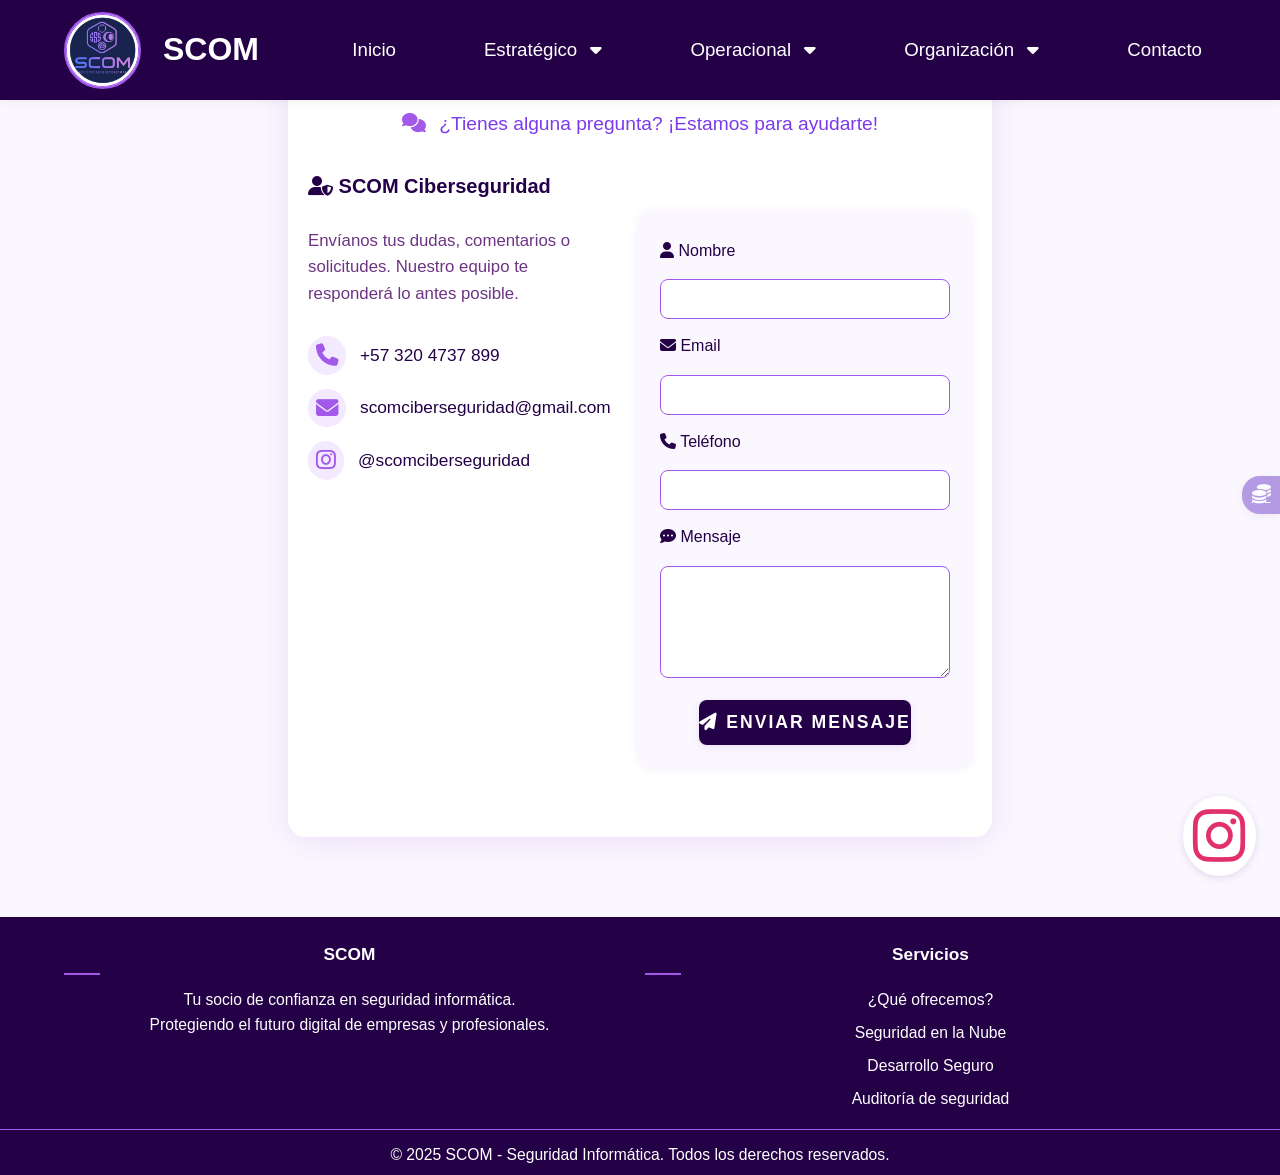
==== commit 4e51a445: "contacto.html" ====
--- a/contacto.html
+++ b/contacto.html
@@ -2,7 +2,8 @@
 <html lang="es">
 <head>
     <meta charset="UTF-8">
-    <title>Justificación | SCOM</title>
+    <meta name="viewport" content="width=device-width, initial-scale=1.0">
+    <title>Contacto | SCOM</title>
     <link rel="stylesheet" href="https://cdnjs.cloudflare.com/ajax/libs/font-awesome/6.4.0/css/all.min.css">
     <link rel="stylesheet" href="style.css">
     <style>
@@ -11,22 +12,13 @@
             margin: 0;
             padding: 0;
             font-family: 'Segoe UI', Arial, sans-serif;
-            background: transparent;
+            background: #faf7ff;
         }
         body {
             min-height: 100vh;
             display: flex;
             flex-direction: column;
-            background: transparent;
-        }
-        .background-blur {
-            position: fixed;
-            top: 0; left: 0; right: 0; bottom: 0;
-            width: 100vw;
-            height: 100vh;
-            z-index: -1;
-            background: url('img/img23.jpeg') center center/cover no-repeat;
-            filter: brightness(0.85);
+            background: #faf7ff;
         }
         .navbar-space {
             height: 100px;
@@ -185,37 +177,142 @@
             justify-content: flex-start;
             width: 100%;
         }
-        .titulo-seccion {
-            margin-top: 120px;
-            margin-bottom: 18px;
+        .contact-section {
+            max-width: 1100px;
+            margin: 0 auto 40px auto;
+            padding: 40px 20px 30px 20px;
+            background: rgba(255,255,255,0.95);
+            border-radius: 18px;
+            box-shadow: 0 4px 32px rgba(120,0,180,0.10);
+        }
+        .contact-header {
+            text-align: center;
             color: #240046;
-            font-size: 2.2rem;
+            font-size: 2.3em;
             font-weight: bold;
+            margin-bottom: 10px;
             letter-spacing: 1px;
+        }
+        .contact-subtitle {
             text-align: center;
-            background: rgba(255,255,255,0.85);
-            border-radius: 16px;
-            padding: 14px 28px 8px 28px;
-            max-width: 500px;
-            box-shadow: 0 2px 16px rgba(120,0,180,0.10);
-        }
-        .contenido-seccion {
-            background: rgba(255,255,255,0.85);
-            border-radius: 16px;
-            padding: 22px 28px 22px 28px;
-            max-width: 600px;
-            margin-bottom: 32px;
+            color: #7c3aed;
+            font-size: 1.2em;
+            margin-bottom: 30px;
+        }
+        .contact-container {
+            display: flex;
+            flex-wrap: wrap;
+            gap: 40px;
+            justify-content: center;
+        }
+        .contact-info {
+            flex:1;
+            min-width:260px;
+            max-width:350px;
+            display: flex;
+            flex-direction: column;
+            justify-content: flex-start;
+            gap: 18px;
+        }
+        .contact-info h3 {
             color: #240046;
-            font-size: 1.08rem;
-            text-align: center;
-            box-shadow: 0 2px 16px rgba(120,0,180,0.10);
+            font-size: 1.25em;
+            margin-bottom: 8px;
+        }
+        .contact-info p {
+            color: #6c3483;
+            font-size: 1.05em;
+            margin-bottom: 10px;
+        }
+        .contact-details {
+            list-style: none;
+            padding: 0;
+            margin: 0;
+        }
+        .contact-details li {
+            display: flex;
+            align-items: center;
+            gap: 12px;
+            margin-bottom: 14px;
+            font-size: 1.08em;
+            color: #240046;
+        }
+        .contact-details i {
+            color: #a259ea;
+            font-size: 1.3em;
+            background: #f3eaff;
+            border-radius: 50%;
+            padding: 8px;
+            margin-right: 2px;
+        }
+        .contact-form-container {
+            flex:1;
+            min-width:260px;
+            max-width:400px;
+            background: #faf7ff;
+            border-radius: 14px;
+            box-shadow: 0 2px 12px rgba(120,0,180,0.07);
+            padding: 28px 22px 22px 22px;
+        }
+        .contact-form-container form {
+            display: flex;
+            flex-direction: column;
+            gap: 14px;
+        }
+        .contact-form-container label {
+            color: #240046;
             font-weight: 500;
-        }
+            margin-bottom: 2px;
+        }
+        .contact-form-container input,
+        .contact-form-container textarea {
+            border: 1.5px solid #a259ea;
+            border-radius: 8px;
+            padding: 10px 12px;
+            font-size: 1em;
+            background: #fff;
+            color: #240046;
+            transition: border 0.2s;
+            outline: none;
+        }
+        .contact-form-container input:focus,
+        .contact-form-container textarea:focus {
+            border: 2px solid #240046;
+            background: #f3eaff;
+        }
+        .contact-form-container button {
+            background: linear-gradient(90deg, #a259ea 0%, #240046 100%);
+            color: #fff;
+            border: none;
+            border-radius: 8px;
+            padding: 12px 0;
+            font-size: 1.1em;
+            font-weight: bold;
+            cursor: pointer;
+            margin-top: 8px;
+            transition: background 0.2s, transform 0.2s;
+            box-shadow: 0 2px 8px rgba(120,0,180,0.10);
+        }
+        .contact-form-container button:hover {
+            background: linear-gradient(90deg, #240046 0%, #a259ea 100%);
+            transform: translateY(-2px) scale(1.03);
+        }
+        @media (max-width: 900px) {
+            .contact-container {
+                flex-direction: column;
+                gap: 24px;
+            }
+            .contact-section {
+                padding: 20px 4vw 20px 4vw;
+            }
+        }
+    
         footer {
             background: #240046;
             color: #fff;
             padding: 24px 0 0 0;
             width: 100%;
+            margin-top: 40px;
         }
         .footer-container {
             display: flex;
@@ -296,25 +393,9 @@
             box-shadow: 0 4px 16px rgba(162,89,234,0.18);
             background: #f8e1f4;
         }
-        @media (max-width: 700px) {
-            .titulo-seccion, .contenido-seccion {
-                padding: 10px 4px;
-                max-width: 98vw;
-                font-size: 1em;
-            }
-            .titulo-seccion {
-                font-size: 1.3rem;
-                margin-top: 110px;
-            }
-            .footer-container {
-                padding: 0 8px;
-            }
-        }
     </style>
 </head>
 <body>
-<div class="background-blur"></div>
-
 <nav>
   <div class="nav-container">
     <a href="index.html" class="logo">
@@ -362,10 +443,38 @@
 <div class="navbar-space"></div>
 
 <main>
-    <div class="titulo-seccion">Justificación</div>
-    <div class="contenido-seccion">
-        El proyecto a corto plazo de SCOM es crítico para responder de inmediato y eficazmente a las amenazas emergentes a la seguridad cibernética. Reforzará la confianza del mercado en SCOM, evitará daños económicos y a la información. Esto además garantiza la estabilidad operativa de los clientes y añade a la reputación de la empresa como un pilar de la ciberseguridad mundial. Este esfuerzo de primer nivel sienta las bases para una expansión de la escala de desarrollo posterior y posiciona a SCOM como un socio clave en la creación de entornos digitales seguros.
-    </div>
+    <section class="contact-section" id="contacto">
+        <h1 class="contact-header">Contáctanos</h1>
+        <div class="contact-subtitle">
+            <i class="fas fa-comments" style="color:#a259ea; margin-right:8px;"></i>
+            ¿Tienes alguna pregunta? ¡Estamos para ayudarte!
+        </div>
+        <div class="contact-container">
+            <div class="contact-info">
+                <h3><i class="fas fa-user-shield"></i> SCOM Ciberseguridad</h3>
+                <p>Envíanos tus dudas, comentarios o solicitudes. Nuestro equipo te responderá lo antes posible.</p>
+                <ul class="contact-details">
+                    <li><i class="fas fa-phone"></i><span>+57 320 4737 899</span></li>
+                    <li><i class="fas fa-envelope"></i><span>scomciberseguridad@gmail.com</span></li>
+                    <li><i class="fab fa-instagram"></i><span>@scomciberseguridad</span></li>
+                </ul>
+            </div>
+            <div class="contact-form-container">
+                <form id="contactForm" action="https://formsubmit.co/scomciberseguridad@gmail.com" method="POST">
+                    <label for="name"><i class="fas fa-user"></i> Nombre</label>
+                    <input type="text" id="name" name="name" required>
+                    <label for="email"><i class="fas fa-envelope"></i> Email</label>
+                    <input type="email" id="email" name="email" required>
+                    <label for="phone"><i class="fas fa-phone"></i> Teléfono</label>
+                    <input type="text" id="phone" name="phone">
+                    <label for="message"><i class="fas fa-comment-dots"></i> Mensaje</label>
+                    <textarea id="message" name="message" rows="5" required></textarea>
+                    <input type="hidden" name="_next" value="gracias.html">
+                    <button type="submit" class="servicios-btn"><i class="fas fa-paper-plane"></i> ENVIAR MENSAJE</button>
+                </form>
+            </div>
+        </div>
+    </section>
 </main>
 
 <footer>
